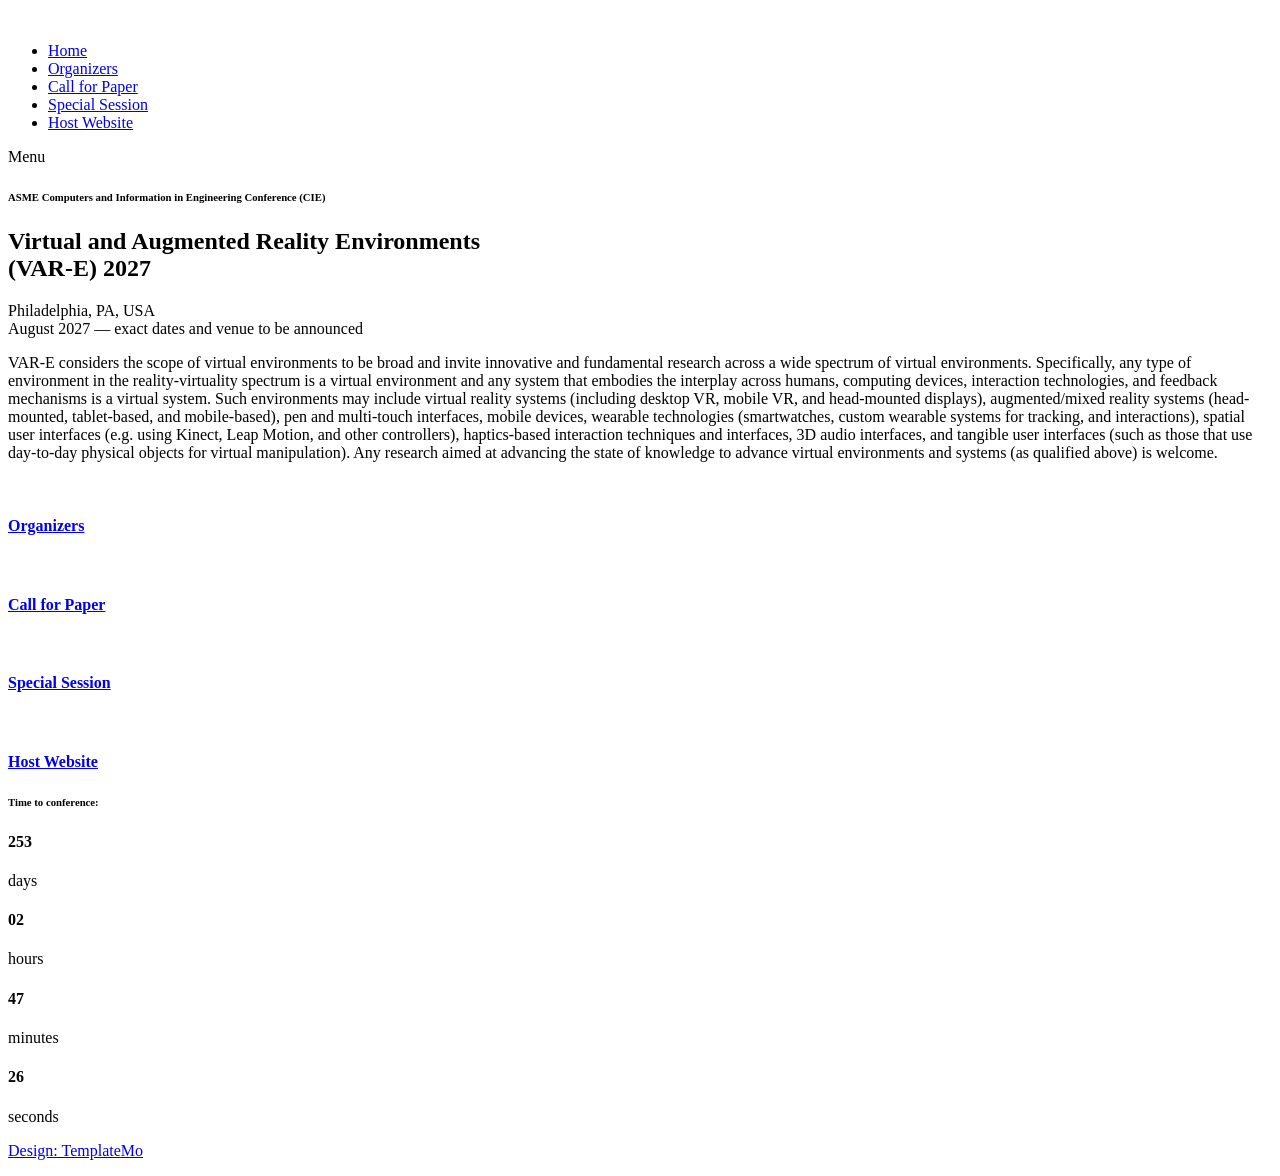
==== VARE/index.html @ aee2aaf0 "Update VAR-E site for IDETC-CIE 2027 Content - Roll the technical committee over to the 2027 roster:" ====
<!DOCTYPE html>
<html lang="en">

  <head>

    <meta charset="utf-8">
    <meta name="viewport" content="width=device-width, initial-scale=1, shrink-to-fit=no">
    <link href="https://fonts.googleapis.com/css2?family=Poppins:wght@100;200;300;400;500;600;700;800;900&display=swap" rel="stylesheet">
	<link rel="shortcut icon" type="image/x-icon" href="assets/images/favicon.svg" />

    <title>VAR-E 2027</title>

    <!-- Bootstrap core CSS -->
    <link href="vendor/bootstrap/css/bootstrap.min.css" rel="stylesheet">


    <!-- Additional CSS Files -->
    <link rel="stylesheet" href="assets/css/fontawesome.css">
    <link rel="stylesheet" href="assets/css/templatemo-lugx-gaming.css">
    <link rel="stylesheet" href="assets/css/owl.css">
    <link rel="stylesheet" href="assets/css/animate.css">
    <link rel="stylesheet"href="https://unpkg.com/swiper@7/swiper-bundle.min.css"/>

  </head>

<body>

  <!-- ***** Preloader Start ***** -->
  <div id="js-preloader" class="js-preloader">
    <div class="preloader-inner">
      <span class="dot"></span>
      <div class="dots">
        <span></span>
        <span></span>
        <span></span>
      </div>
    </div>
  </div>
  <!-- ***** Preloader End ***** -->

  <!-- ***** Header Area Start ***** -->
  <header class="header-area header-sticky">
    <div class="container">
        <div class="row">
            <div class="col-12">
                <nav class="main-nav">
                    <!-- ***** Logo Start ***** -->
                    <a href="index.html" class="logo">
                        <img src="assets/images/logo.png" alt="" style="width: 158px;">
                    </a>
                    <!-- ***** Logo End ***** -->
                    <!-- ***** Menu Start ***** -->
                    <ul class="nav">
                      <li><a href="index.html" class="active">Home</a></li>
                      <li><a href="organizer.html">Organizers</a></li>
                      <li><a href="cfp.html">Call for Paper</a></li>
                      <li><a href="special.html">Special Session</a></li>
                      <li><a href="https://event.asme.org/IDETC-CIE" target="_blank">Host Website</a></li>
                  </ul>   
                    <a class='menu-trigger'>
                        <span>Menu</span>
                    </a>
                    <!-- ***** Menu End ***** -->
                </nav>
            </div>
        </div>
    </div>
  </header>
  <!-- ***** Header Area End ***** -->

  <div class="main-banner">
    <div class="container">
      <div class="row">
        <div class="col-lg-12 align-self-center">
          <div class="caption header-text">
            <h6>ASME Computers and Information in Engineering Conference (CIE)</h6>
            <h2>Virtual and Augmented Reality Environments <br/> (VAR-E) 2027</h2>
			<p>Philadelphia, PA, USA<br/>
			August 2027 &mdash; exact dates and venue to be announced</p>
            <p>VAR-E considers the scope of virtual environments to be broad and invite innovative and fundamental research across a wide spectrum of virtual environments. Specifically, any type of environment in the reality-virtuality spectrum is a virtual environment and any system that embodies the interplay across humans, computing devices, interaction technologies, and feedback mechanisms is a virtual system. Such environments may include virtual reality systems (including desktop VR, mobile VR, and head-mounted displays), augmented/mixed reality systems (head-mounted, tablet-based, and mobile-based), pen and multi-touch interfaces, mobile devices, wearable technologies (smartwatches, custom wearable systems for tracking, and interactions), spatial user interfaces (e.g. using Kinect, Leap Motion, and other controllers), haptics-based interaction techniques and interfaces, 3D audio interfaces, and tangible user interfaces (such as those that use day-to-day physical objects for virtual manipulation). Any research aimed at advancing the state of knowledge to advance virtual environments and systems (as qualified above) is welcome.</p>
			
			
			
<!--			<p style="color:white;font-size:300%;">
			<span id="days">00</span> days :
			<span id="hours">00</span> hours : 
			<span id="minutes">00</span> minutes :
			<span id="seconds">00</span> seconds
			</p>
			
			<div class="container">
				<div class="row">
					<div class="col-lg-3 col-md-6">
					<h2 id="days">00</h2> days : 
					</div>
					<div class="col-lg-3 col-md-6">
					<h2 id="hours">00</h2> hours : 
					</div>
					<div class="col-lg-3 col-md-6">
					<h2 id="minutes">00</h2> minutes :
					</div>
					<div class="col-lg-3 col-md-6">
					<h2 id="seconds">00</h2> seconds
					</div>
				</div>
			</div> -->
          </div>
        </div>
      </div>
    </div>
  </div>
  
    <!-- Start Count Down Area
    <div class="count-down">
        <div class="container">
            <div class="row">
                <div class="col-12">
                    <div class="box-head">
                        <div class="box-content">
                            <div class="box">
                                <h1 id="days">00</h1>
                                <h2 id="daystxt">Days</h2>
                            </div>
                            <div class="box">
                                <h1 id="hours">00</h1>
                                <h2 id="hourstxt">Hours</h2>
                            </div>
                            <div class="box">
                                <h1 id="minutes">00</h1>
                                <h2 id="minutestxt">Minutes</h2>
                            </div>
                            <div class="box">
                                <h1 id="seconds">00</h1>
                                <h2 id="secondstxt">Secondes</h2>
                            </div>
                        </div>
                    </div>
                </div>
            </div>
        </div>
    </div>
    <!-- End Count Down Area -->

  <div class="features">
    <div class="container">
      <div class="row">
        <div class="col-lg-3 col-md-6">
          <a href="organizer.html">
            <div class="item">
              <div class="image">
                <img src="assets/images/featured-02.png" alt="" style="max-width: 44px;">
              </div>
              <h4>Organizers</h4>
            </div>
          </a>
        </div>
        <div class="col-lg-3 col-md-6">
          <a href="cfp.html">
            <div class="item">
              <div class="image">
                <img src="assets/images/featured-04.png" alt="" style="max-width: 44px;">
              </div>
              <h4>Call for Paper</h4>
            </div>
          </a>
        </div>
        <div class="col-lg-3 col-md-6">
          <a href="special.html">
            <div class="item">
              <div class="image">
                <img src="assets/images/special.png" alt="" style="max-width: 44px;">
              </div>
              <h4>Special Session</h4>
            </div>
          </a>
        </div>
		<div class="col-lg-3 col-md-6">
          <a href="https://event.asme.org/IDETC-CIE" target="_blank">
            <div class="item">
              <div class="image">
                <img src="assets/images/IDETC-logo.png" alt="">
              </div>
              <h4>Host Website</h4>
            </div>
          </a>
        </div>
      </div>
    </div>
  </div>
  
  
  
	<div class="section most-played">
		<div class="container">
		  <div class="row">
			<div class="col-lg-6">
			  <div class="section-heading">
				<h6>Time to conference:</h6>
			  </div>
			</div>
			<!--<div class="col-lg-6">
			  <div class="main-button">
				<a href="https://idetc.secure-platform.com/" target=new>Submit Now</a>
			  </div>
			</div>-->
		</div>
		<div class="row">
			<div class="col-lg-2 col-md-6 col-sm-6">
			  <div class="item">
				<div class="down-content">
					<h4 id="days">00</h4>
					<a>days</a>
				</div>
			  </div>
			</div>
			<div class="col-lg-2 col-md-6 col-sm-6">
			  <div class="item">
				<div class="down-content">
					<h4 id="hours">00</h4>
					<a>hours</a>
				</div>
			  </div>
			</div>
			<div class="col-lg-2 col-md-6 col-sm-6">
			  <div class="item">
				<div class="down-content">
					<h4 id="minutes">00</h4>
					<a>minutes</a>
				</div>
			  </div>
			</div>
			<div class="col-lg-2 col-md-6 col-sm-6">
			  <div class="item">
				<div class="down-content">
					<h4 id="seconds">00</h4>
					<a>seconds</a>
				</div>
			  </div>
			</div>
		  </div>
		</div>
	</div>
  
  
  
  
  
  <footer>
    <div class="container">
      <div class="col-lg-12">
        <p><a rel="nofollow" href="https://templatemo.com" target="_blank">Design: TemplateMo</a></p>
      </div>
    </div>
  </footer>

  <!-- Scripts -->
  <!-- Bootstrap core JavaScript -->
  <script src="vendor/jquery/jquery.min.js"></script>
  <script src="vendor/bootstrap/js/bootstrap.min.js"></script>
  <script src="assets/js/isotope.min.js"></script>
  <script src="assets/js/owl-carousel.js"></script>
  <script src="assets/js/counter.js"></script>
  <script src="assets/js/custom.js"></script>
  
  <script>
        // Placeholder: update once ASME announces the IDETC-CIE 2027 dates.
        // The countdown markup above is currently commented out, so this value
        // is not displayed - but it must be corrected before re-enabling it.
        const finaleDate = new Date("August 16, 2027 09:00:00").getTime();

        const timer = () => {
            const now = new Date().getTime();
            let diff = finaleDate - now;
            if (diff < 0) {
                document.querySelector('.alert').style.display = 'block';
                document.querySelector('.container').style.display = 'none';
            }

            let days = Math.floor(diff / (1000 * 60 * 60 * 24));
            let hours = Math.floor(diff % (1000 * 60 * 60 * 24) / (1000 * 60 * 60));
            let minutes = Math.floor(diff % (1000 * 60 * 60) / (1000 * 60));
            let seconds = Math.floor(diff % (1000 * 60) / 1000);

            days <= 99 ? days = `0${days}` : days;
            days <= 9 ? days = `00${days}` : days;
            hours <= 9 ? hours = `0${hours}` : hours;
            minutes <= 9 ? minutes = `0${minutes}` : minutes;
            seconds <= 9 ? seconds = `0${seconds}` : seconds;

            document.querySelector('#days').textContent = days;
            document.querySelector('#hours').textContent = hours;
            document.querySelector('#minutes').textContent = minutes;
            document.querySelector('#seconds').textContent = seconds;

        }
        timer();
        setInterval(timer, 1000);
    </script>

  </body>
</html>
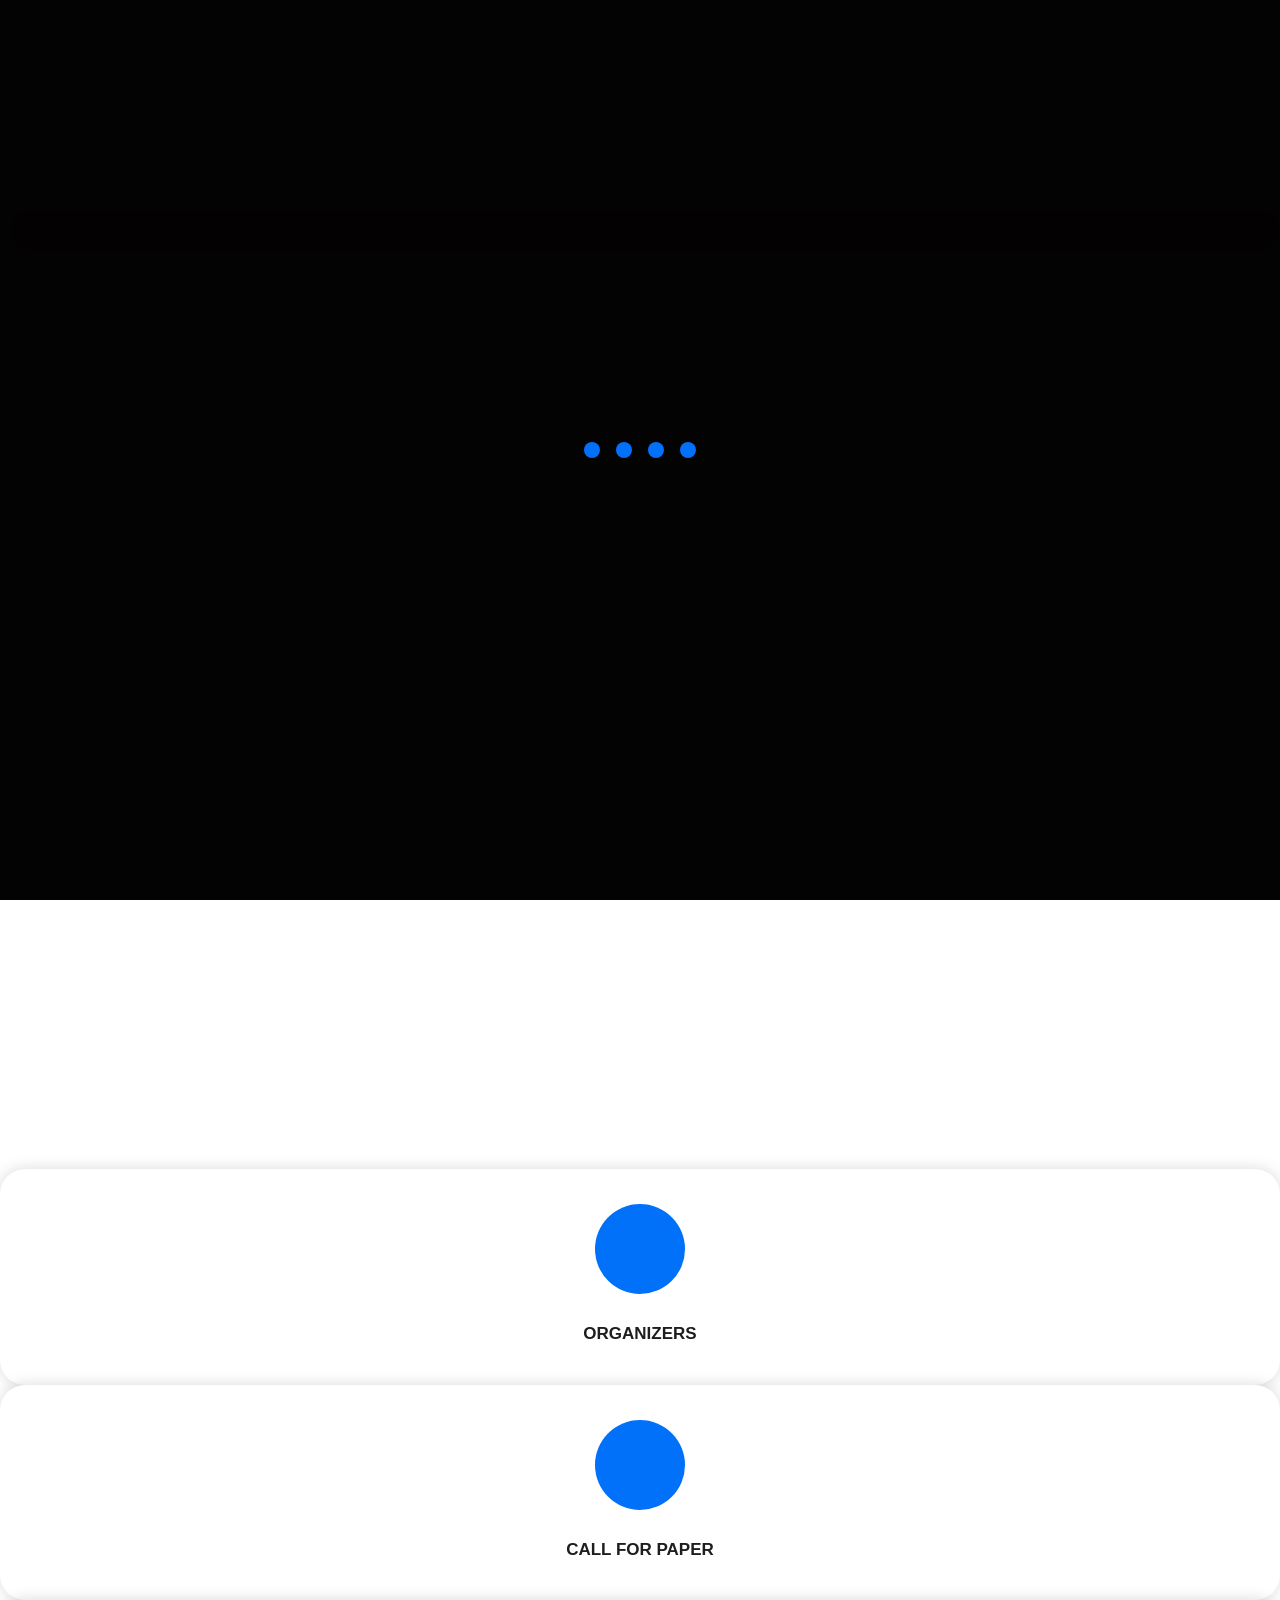
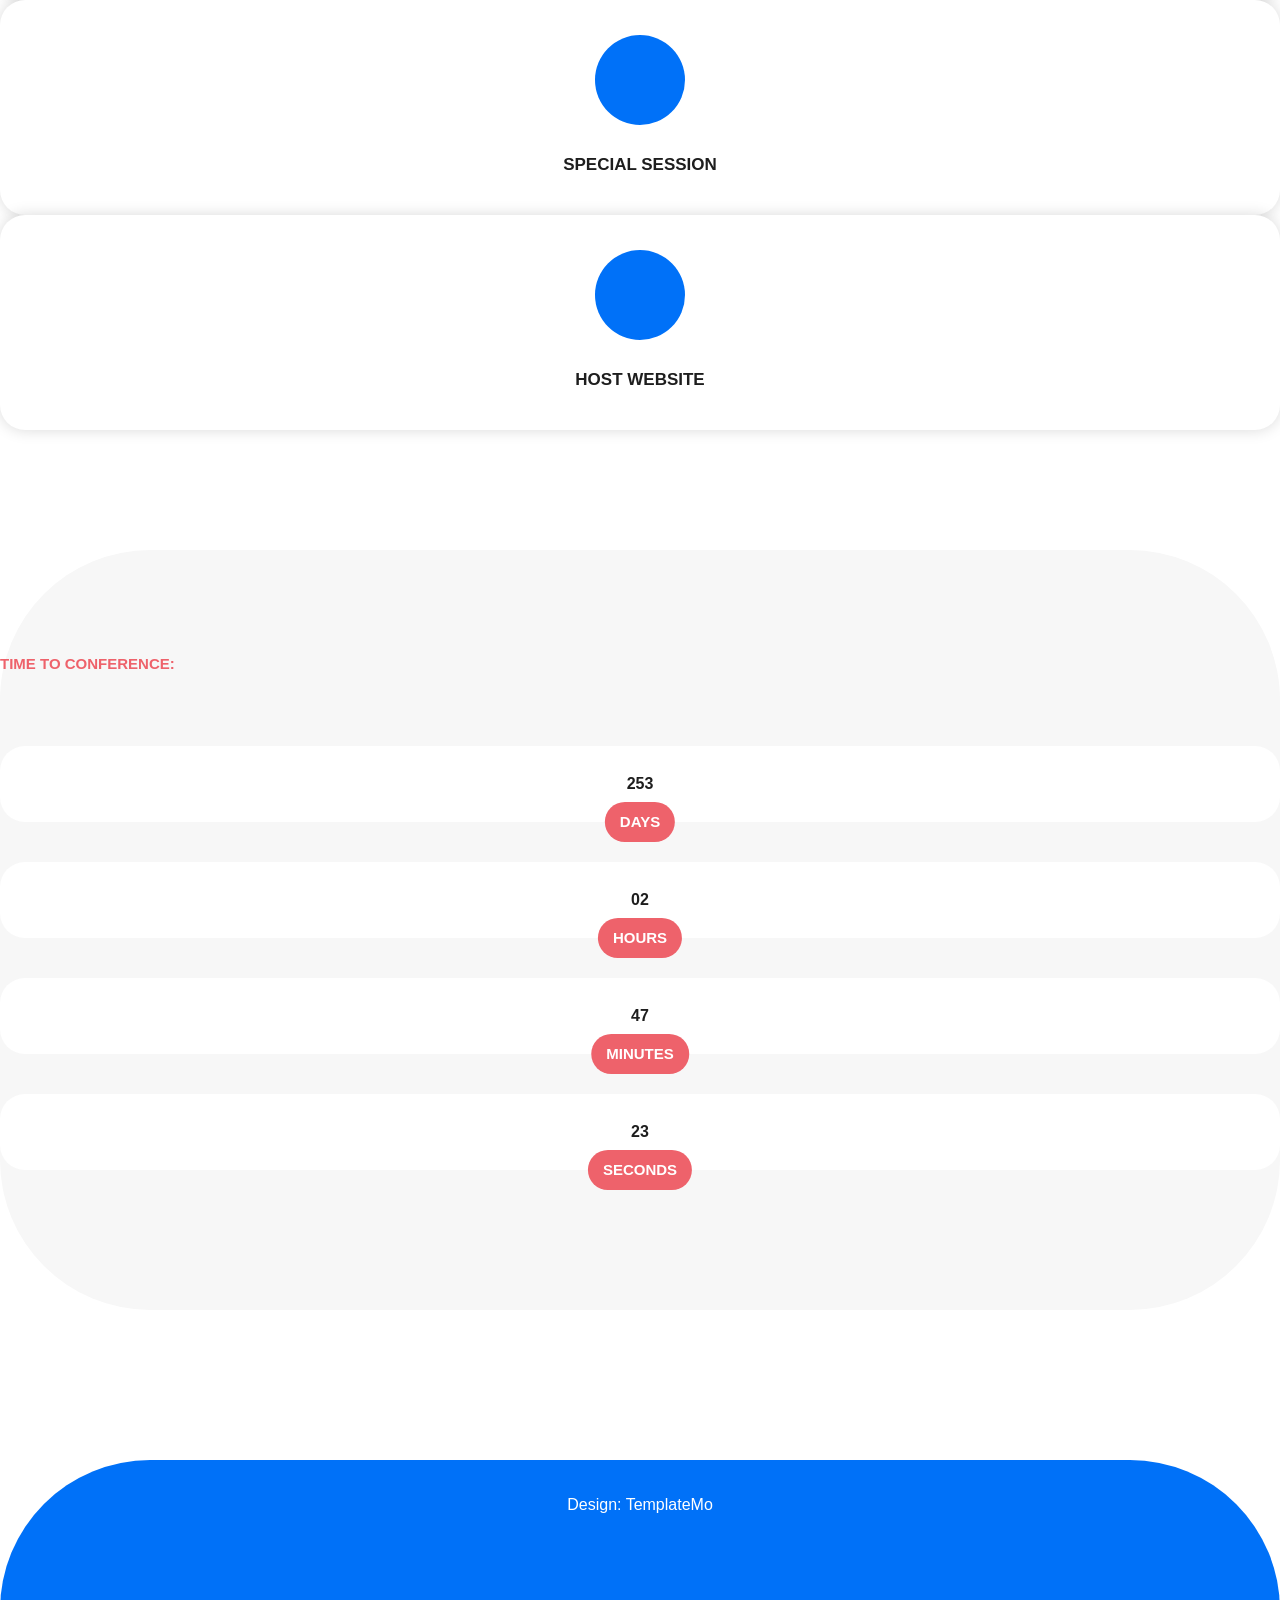
==== commit d919ddde: "Show contact details on the organizers page and improve page typography Organizers - Each committee " ====
--- a/VARE/index.html
+++ b/VARE/index.html
@@ -74,7 +74,7 @@
         <div class="col-lg-12 align-self-center">
           <div class="caption header-text">
             <h6>ASME Computers and Information in Engineering Conference (CIE)</h6>
-            <h2>Virtual and Augmented Reality Environments <br/> (VAR-E) 2027</h2>
+            <h1>Virtual and Augmented Reality Environments <br/> (VAR-E) 2027</h1>
 			<p>Philadelphia, PA, USA<br/>
 			August 2027 &mdash; exact dates and venue to be announced</p>
             <p>VAR-E considers the scope of virtual environments to be broad and invite innovative and fundamental research across a wide spectrum of virtual environments. Specifically, any type of environment in the reality-virtuality spectrum is a virtual environment and any system that embodies the interplay across humans, computing devices, interaction technologies, and feedback mechanisms is a virtual system. Such environments may include virtual reality systems (including desktop VR, mobile VR, and head-mounted displays), augmented/mixed reality systems (head-mounted, tablet-based, and mobile-based), pen and multi-touch interfaces, mobile devices, wearable technologies (smartwatches, custom wearable systems for tracking, and interactions), spatial user interfaces (e.g. using Kinect, Leap Motion, and other controllers), haptics-based interaction techniques and interfaces, 3D audio interfaces, and tangible user interfaces (such as those that use day-to-day physical objects for virtual manipulation). Any research aimed at advancing the state of knowledge to advance virtual environments and systems (as qualified above) is welcome.</p>
--- a/VARE/assets/css/templatemo-lugx-gaming.css
+++ b/VARE/assets/css/templatemo-lugx-gaming.css
@@ -0,0 +1,1879 @@
+/*
+
+TemplateMo 589 lugx gaming
+
+https://templatemo.com/tm-589-lugx-gaming
+
+*/
+
+/* ---------------------------------------------
+Table of contents
+------------------------------------------------
+01. font & reset css
+02. reset
+03. global styles
+04. header
+05. banner
+06. features
+07. testimonials
+08. contact
+09. footer
+
+--------------------------------------------- */
+/* 
+---------------------------------------------
+font & reset css
+--------------------------------------------- 
+*/
+@import url("https://fonts.googleapis.com/css2?family=Poppins:wght@100;200;300;400;500;600;700;800;900");
+/* 
+---------------------------------------------
+reset
+--------------------------------------------- 
+*/
+html, body, div, span, applet, object, iframe, h1, h2, h3, h4, h5, h6, p, blockquote, div
+pre, a, abbr, acronym, address, big, cite, code, del, dfn, em, font, img, ins, kbd, q,
+s, samp, small, strike, strong, sub, sup, tt, var, b, u, i, center, dl, dt, dd, ol, ul, li,
+figure, header, nav, section, article, aside, footer, figcaption {
+  margin: 0;
+  padding: 0;
+  border: 0;
+  outline: 0;
+}
+
+.clearfix:after {
+  content: ".";
+  display: block;
+  clear: both;
+  visibility: hidden;
+  line-height: 0;
+  height: 0;
+}
+
+.clearfix {
+  display: inline-block;
+}
+
+html[xmlns] .clearfix {
+  display: block;
+}
+
+* html .clearfix {
+  height: 1%;
+}
+
+ul, li {
+  padding: 0;
+  margin: 0;
+  list-style: none;
+}
+
+header, nav, section, article, aside, footer, hgroup {
+  display: block;
+}
+
+* {
+  box-sizing: border-box;
+}
+
+html, body {
+  font-family: 'Poppins', sans-serif;
+  -ms-text-size-adjust: 100%;
+  -webkit-font-smoothing: antialiased;
+  -moz-osx-font-smoothing: grayscale;
+}
+
+a {
+  text-decoration: none !important;
+}
+
+h1, h2, h3, h4, h5, h6 {
+  color: #1e1e1e;
+  margin-top: 0px;
+  margin-bottom: 0px;
+  font-weight: 700;
+  padding-bottom: 0.3em;
+  padding-top: 0.3em;
+}
+
+ul {
+  margin-bottom: 0px;
+}
+
+p {
+  font-size: 14px;
+  line-height: 28px;
+  color: #4a4a4a;
+}
+
+img {
+  width: 100%;
+  overflow: hidden;
+}
+
+/* 
+---------------------------------------------
+Global Styles
+--------------------------------------------- 
+*/
+html,
+body {
+  font-family: 'Poppins', sans-serif;
+}
+
+::selection {
+  background: #0071f8;
+  color: #fff;
+}
+
+::-moz-selection {
+  background: #0071f8;
+  color: #fff;
+}
+
+.section {
+  margin-top: 120px;
+}
+
+.section-heading {
+  margin-bottom: 70px;
+}
+
+.section-heading h2 {
+  color: #ee626b;
+  font-size: 36px;
+  font-weight: 700;
+  text-transform: capitalize;
+  margin-top: 20px;
+  line-height: 44px;
+}
+
+.section-heading h2 em {
+  font-style: normal;
+  color: #0071f8;
+}
+
+.section-heading h6 {
+  color: #ee626b;
+  font-size: 15px;
+  text-transform: uppercase;
+  font-weight: 700;
+}
+
+.main-button a {
+  display: inline-block;
+  background-color: #ee626b;
+  text-transform: uppercase;
+  color: #fff;
+  font-size: 14px;
+  font-weight: 600;
+  height: 50px;
+  line-height: 50px;
+  padding: 0px 30px;
+  border-radius: 25px;
+  transition: all .3s;
+}
+
+.main-button a:hover {
+  background-color: #0071f8;
+  color: #fff;
+}
+
+/* 
+---------------------------------------------
+Pre-loader Style
+--------------------------------------------- 
+*/
+
+.js-preloader {
+  position: fixed;
+  top: 0;
+  left: 0;
+  right: 0;
+  bottom: 0;
+  background-color: rgba(0,0,0,0.99);
+  display: -webkit-box;
+  display: flex;
+  -webkit-box-align: center;
+  align-items: center;
+  -webkit-box-pack: center;
+  justify-content: center;
+  opacity: 1;
+  visibility: visible;
+  z-index: 9999;
+  -webkit-transition: opacity 0.25s ease;
+  transition: opacity 0.25s ease;
+}
+
+.js-preloader.loaded {
+  opacity: 0;
+  visibility: hidden;
+  pointer-events: none;
+}
+
+@-webkit-keyframes dot {
+  50% {
+      -webkit-transform: translateX(96px);
+      transform: translateX(96px);
+  }
+}
+
+@keyframes dot {
+  50% {
+      -webkit-transform: translateX(96px);
+      transform: translateX(96px);
+  }
+}
+
+@-webkit-keyframes dots {
+  50% {
+      -webkit-transform: translateX(-31px);
+      transform: translateX(-31px);
+  }
+}
+
+@keyframes dots {
+  50% {
+      -webkit-transform: translateX(-31px);
+      transform: translateX(-31px);
+  }
+}
+
+.preloader-inner {
+  position: relative;
+  width: 142px;
+  height: 40px;
+  background: transparent;
+}
+
+.preloader-inner .dot {
+  position: absolute;
+  width: 16px;
+  height: 16px;
+  top: 12px;
+  left: 15px;
+  background: #0071f8;
+  border-radius: 50%;
+  -webkit-transform: translateX(0);
+  transform: translateX(0);
+  -webkit-animation: dot 2.8s infinite;
+  animation: dot 2.8s infinite;
+}
+
+.preloader-inner .dots {
+  -webkit-transform: translateX(0);
+  transform: translateX(0);
+  margin-top: 12px;
+  margin-left: 31px;
+  -webkit-animation: dots 2.8s infinite;
+  animation: dots 2.8s infinite;
+}
+
+.preloader-inner .dots span {
+  display: block;
+  float: left;
+  width: 16px;
+  height: 16px;
+  margin-left: 16px;
+  background: #0071f8;
+  border-radius: 50%;
+}
+
+
+
+/* 
+---------------------------------------------
+Header Style
+--------------------------------------------- 
+*/
+
+.background-header {
+  background-color: #0071f8 !important;
+  border-radius: 0px 0px 25px 25px;
+  height: 80px!important;
+  position: fixed!important;
+  top: 0!important;
+  left: 0;
+  right: 0;
+  box-shadow: 0px 0px 10px rgba(0,0,0,0.15)!important;
+  -webkit-transition: all .5s ease 0s;
+  -moz-transition: all .5s ease 0s;
+  -o-transition: all .5s ease 0s;
+  transition: all .5s ease 0s;
+}
+
+.background-header .logo img {
+  max-width: 110px;
+}
+
+.header-area {
+  position: absolute;
+  background-color: transparent;
+  top: 40px;
+  left: 0;
+  right: 0;
+  z-index: 100;
+  -webkit-transition: all .5s ease 0s;
+  -moz-transition: all .5s ease 0s;
+  -o-transition: all .5s ease 0s;
+  transition: all .5s ease 0s;
+}
+
+.header-area .main-nav {
+  background: transparent;
+  display: flex;
+}
+
+.header-area .main-nav .logo {
+  -webkit-transition: all 0.3s ease 0s;
+  -moz-transition: all 0.3s ease 0s;
+  -o-transition: all 0.3s ease 0s;
+  transition: all 0.3s ease 0s;
+  display: inline-block;
+}
+
+.header-area .main-nav .logo h1 {
+  font-size: 36px;
+  text-transform: uppercase;
+  color: #fff;
+  font-weight: 600;
+  margin-right: 30px;
+  padding-right: 30px;
+  border-right: 1px solid rgba(250, 250, 250, 0.3);
+}
+
+.background-header .main-nav .logo{
+  margin-top: 18px;
+}
+
+.header-area .main-nav ul.nav {
+  border-radius: 0px 0px 25px 25px;
+  flex-basis: 100%;
+  margin-top: 10px;
+  justify-content: right;
+  -webkit-transition: all 0.3s ease 0s;
+  -moz-transition: all 0.3s ease 0s;
+  -o-transition: all 0.3s ease 0s;
+  transition: all 0.3s ease 0s;
+  position: relative;
+  z-index: 999;
+}
+
+.header-area .main-nav .nav li:last-child {
+  padding-right: 0px;
+}
+
+.header-area .main-nav .nav li {
+  padding-left: 10px;
+  padding-right: 10px;
+  height: 40px;
+  line-height: 40px;
+}
+
+.header-area .main-nav .nav li a {
+  display: block;
+  padding-left: 20px;
+  padding-right: 20px;
+  border-radius: 20px;
+  font-weight: 300;
+  font-size: 15px;
+  height: 40px;
+  line-height: 40px;
+  text-transform: capitalize;
+  color: #fff;
+  -webkit-transition: all 0.4s ease 0s;
+  -moz-transition: all 0.4s ease 0s;
+  -o-transition: all 0.4s ease 0s;
+  transition: all 0.4s ease 0s;
+  border: transparent;
+  letter-spacing: .25px;
+}
+
+.header-area .main-nav .nav li:last-child a {
+  background-color: #ee626b;
+  text-transform: uppercase;
+  font-weight: 500;
+}
+
+.header-area .main-nav .nav li:last-child:hover a {
+  background-color: #ee626b;
+}
+
+.header-area .main-nav .nav li:hover a {
+  background-color: rgba(255, 255, 255, 0.10);
+}
+
+.header-area .main-nav .nav li a.active {
+  color: #fff;
+  background-color: rgba(255, 255, 255, 0.10);
+}
+
+.background-header .main-nav .nav li a.active {
+  color: #fff;
+  background-color: rgba(255, 255, 255, 0.10);
+}
+
+.header-area .main-nav .menu-trigger {
+  cursor: pointer;
+  position: absolute;
+  top: 33px;
+  width: 32px;
+  height: 40px;
+  text-indent: -9999em;
+  z-index: 99;
+  right: 20px;
+  display: none;
+}
+
+.background-header .main-nav .menu-trigger {
+  top: 22px;
+}
+
+.background-header .main-nav ul.nav {
+  margin-top: 20px;
+}
+
+.header-area .main-nav .menu-trigger span,
+.header-area .main-nav .menu-trigger span:before,
+.header-area .main-nav .menu-trigger span:after {
+  -moz-transition: all 0.4s;
+  -o-transition: all 0.4s;
+  -webkit-transition: all 0.4s;
+  transition: all 0.4s;
+  background-color: #fff;
+  display: block;
+  position: absolute;
+  width: 30px;
+  height: 2px;
+  left: 0;
+}
+
+.header-area .main-nav .menu-trigger span:before,
+.header-area .main-nav .menu-trigger span:after {
+  -moz-transition: all 0.4s;
+  -o-transition: all 0.4s;
+  -webkit-transition: all 0.4s;
+  transition: all 0.4s;
+  background-color: #fff;
+  display: block;
+  position: absolute;
+  width: 30px;
+  height: 2px;
+  left: 0;
+  width: 75%;
+}
+
+.header-area .main-nav .menu-trigger span:before,
+.header-area .main-nav .menu-trigger span:after {
+  content: "";
+}
+
+.header-area .main-nav .menu-trigger span {
+  top: 16px;
+}
+
+.header-area .main-nav .menu-trigger span:before {
+  -moz-transform-origin: 33% 100%;
+  -ms-transform-origin: 33% 100%;
+  -webkit-transform-origin: 33% 100%;
+  transform-origin: 33% 100%;
+  top: -10px;
+  z-index: 10;
+}
+
+.header-area .main-nav .menu-trigger span:after {
+  -moz-transform-origin: 33% 0;
+  -ms-transform-origin: 33% 0;
+  -webkit-transform-origin: 33% 0;
+  transform-origin: 33% 0;
+  top: 10px;
+}
+
+.header-area .main-nav .menu-trigger.active span,
+.header-area .main-nav .menu-trigger.active span:before,
+.header-area .main-nav .menu-trigger.active span:after {
+  background-color: transparent;
+  width: 100%;
+}
+
+.header-area .main-nav .menu-trigger.active span:before {
+  -moz-transform: translateY(6px) translateX(1px) rotate(45deg);
+  -ms-transform: translateY(6px) translateX(1px) rotate(45deg);
+  -webkit-transform: translateY(6px) translateX(1px) rotate(45deg);
+  transform: translateY(6px) translateX(1px) rotate(45deg);
+  background-color: #fff;
+}
+
+.background-header .main-nav .menu-trigger.active span:before {
+  background-color: #fff;
+}
+
+.header-area .main-nav .menu-trigger.active span:after {
+  -moz-transform: translateY(-6px) translateX(1px) rotate(-45deg);
+  -ms-transform: translateY(-6px) translateX(1px) rotate(-45deg);
+  -webkit-transform: translateY(-6px) translateX(1px) rotate(-45deg);
+  transform: translateY(-6px) translateX(1px) rotate(-45deg);
+  background-color: #fff;
+}
+
+.background-header .main-nav .menu-trigger.active span:after {
+  background-color: #fff;
+}
+
+.header-area.header-sticky .nav li a.active {
+  color: #fff;
+}
+
+.visible{
+  display:inline !important;
+}
+
+@media (max-width: 1200px) {
+  .header-area .main-nav .nav li {
+    padding-left: 5px;
+    padding-right: 5px;
+  }
+
+}
+
+@media (max-width: 767px) {
+  .background-header .main-nav {
+    box-shadow: 0px 0px 15px rgba(0, 0, 0, 0.15);
+    border-radius: 0px 0px 25px 25px;
+    width: 100%;
+  }
+  .background-header .main-nav .nav,
+  .header-area .main-nav .nav {
+    background-color: #fff;
+  }
+  .background-header .main-nav .nav li a,
+  .header-area .main-nav .nav li a {
+    line-height: 50px;
+    height: 50px;
+    font-weight: 400;
+    color: #1e1e1e;
+    background-color: #fff;
+     border-radius: 0px 0px 25px 25px;
+  }
+  .background-header .main-nav .nav li,
+  .header-area .main-nav .nav li {
+    border-top: 1px solid #ddd;
+    background-color: #f1f0fe;
+    height: 50px;
+    border-radius: 0px 0px 25px 25px;
+  }
+  .background-header .main-nav .nav li:last-child,
+  .header-area .main-nav .nav li:last-child {
+    border-radius: 0px 0px 25px 25px;
+  }
+  .header-area .main-nav .nav {
+    height: auto;
+    flex-basis: 100%;
+  }
+  .header-area .main-nav .logo {
+    position: absolute;
+    left: 30px;
+    top: 0px;
+  }
+  .background-header .main-nav .logo {
+    top: 0px;
+  }
+  .background-header .main-nav .border-button {
+    top: 0px !important;
+  }
+  .header-area .main-nav .border-button {
+    position: absolute;
+    top: 15px;
+    right: 70px;
+  }
+  .header-area.header-sticky .nav li a:hover,
+  .header-area.header-sticky .nav li a.active {
+    color: #ee626b!important;
+    opacity: 1;
+  }
+  .header-area.header-sticky .nav li.search-icon a {
+    width: 100%;
+  }
+  .header-area .nav li:last-child a {
+    background-color: transparent !important;
+    font-weight: 300 !important;
+    text-transform: capitalize !important;
+  }
+  .header-area {
+    background-color: transparent;
+    padding: 0px 15px;
+    height: 80px;
+    box-shadow: none;
+    text-align: center;
+  }
+  .header-area .container {
+    padding: 0px;
+  }
+  .header-area .logo {
+    margin-left: 0px;
+    margin-top: 30px;
+  }
+  .header-area .menu-trigger {
+    display: block !important;
+  }
+  .header-area .main-nav {
+    overflow: hidden;
+  }
+  .header-area .main-nav .nav {
+    float: none;
+    width: 100%;
+    display: none;
+    -webkit-transition: all 0s ease 0s;
+    -moz-transition: all 0s ease 0s;
+    -o-transition: all 0s ease 0s;
+    transition: all 0s ease 0s;
+    margin-left: 0px;
+  }
+  .header-area .main-nav .nav li:first-child {
+    border-top: 1px solid #eee;
+  }
+  .header-area.header-sticky .nav {
+    margin-top: 100px !important;
+  }
+  .background-header.header-sticky .nav {
+    margin-top: 80px !important;
+  }
+  .header-area .main-nav .nav li {
+    width: 100%;
+    background: #fff;
+    padding-left: 0px !important;
+    padding-right: 0px !important;
+  }
+  
+}
+
+/* 
+---------------------------------------------
+Banner Style
+--------------------------------------------- 
+*/
+
+.main-banner {
+  background-image: url(../images/banner-bg.jpg);
+  border-radius: 0px 0px 150px 150px;
+  background-position: center bottom;
+  background-repeat: no-repeat;
+  background-size: cover;
+  padding: 225px 0px;
+}
+
+.main-banner .caption h6 {
+  font-size: 20px;
+  text-transform: uppercase;
+  color: #fff;
+  font-weight: 500;
+  letter-spacing: 0.5px;
+}
+
+.main-banner .caption h2,
+.main-banner .caption h1 {
+  font-size: 48px;
+  color: #fff;
+  margin-top: 20px;
+  position: relative;
+  padding-bottom: 5px;
+  margin-bottom: 40px;
+}
+
+.main-banner .caption h2:after,
+.main-banner .caption h1:after {
+  position: absolute;
+  background-image: url(../images/caption-dec.png);
+  width: 202px;
+  height: 12px;
+  content: '';
+  left: 125px;
+  bottom: 0;
+}
+
+.main-banner .caption p {
+  color: #fff;
+  margin-bottom: 70px;
+}
+
+.main-banner .caption form {
+  position: relative;
+  max-width: 450px;
+}
+
+.main-banner .caption form input {
+  max-width: 450px;
+  width: 100%;
+  height: 50px;
+  outline: none;
+  border-radius: 25px;
+  background-color: #fff;
+  border: none;
+  padding: 0px 25px;
+  font-size: 14px;
+  color: #7a7a7a;
+}
+
+.main-banner .caption form button {
+  display: inline-block;
+  height: 50px;
+  line-height: 50px;
+  background-color: #ee626b;
+  color: #fff;
+  font-size: 15px;
+  text-transform: uppercase;
+  font-weight: 500;
+  padding: 0px 25px;
+  border: none;
+  border-radius: 25px;
+  position: absolute;
+  right: 0;
+  top: 0;
+  transition: all .3s;
+}
+
+.main-banner .caption form button:hover {
+  background-color: #0071f8;
+}
+
+.main-banner .right-image {
+  position: relative;
+}
+
+.main-banner .right-image img {
+  border-radius: 25px;
+}
+
+.main-banner .right-image span.price {
+  position: absolute;
+  right: 20px;
+  top: 20px;
+  border-radius: 25px;
+  background-color: #008af8;
+  font-size: 22px;
+  text-transform: uppercase;
+  font-weight: 700;
+  color: #fff;
+  padding: 4px 15px;
+}
+
+.main-banner .right-image span.offer {
+  position: absolute;
+  left: -25px;
+  bottom: -25px;
+  border-radius: 50%;
+  background-color: #ee626b;
+  font-size: 28px;
+  text-transform: uppercase;
+  font-weight: 700;
+  color: #fff;
+  display: inline-block;
+  width: 100px;
+  height: 100px;
+  text-align: center;
+  line-height: 100px;
+}
+
+
+
+/* 
+---------------------------------------------
+Services Style
+--------------------------------------------- 
+*/
+
+.features {
+  margin-top: -80px;
+}
+
+.features .item {
+  padding: 35px;
+  box-shadow: 0px 0px 15px rgba(0, 0, 0, 0.15);
+  border-radius: 25px;
+  background-color: #fff;
+  text-align: center;
+}
+
+.features .item h4 {
+  font-size: 17px;
+  margin-top: 25px;
+  text-transform: uppercase;
+}
+
+.features .item .image {
+  width: 90px;
+  height: 90px;
+  display: inline-block;
+  text-align: center;
+  line-height: 90px;
+  background-color: #0071f8;
+  border-radius: 50%;
+  transition: all .3s;
+}
+
+.features .item:hover .image {
+  background-color: #ee626b;
+}
+
+
+
+/* 
+---------------------------------------------
+Trending Style
+--------------------------------------------- 
+*/
+
+.trending .main-button {
+  margin-top: 32px;
+  text-align: right;
+}
+
+.trending .item  {
+  background-color: #eeeeee;
+  position: relative;
+  overflow: hidden;
+  border-radius: 25px;
+  margin-bottom: 30px;
+}
+
+.trending .item .thumb {
+  position: relative;
+  border-radius: 25px;
+  overflow: hidden;
+}
+
+.trending .item span.price em {
+  font-style: normal;
+  font-weight: 400;
+  font-size: 14px;
+  text-decoration: line-through;
+  display: block;
+}
+
+.trending .item span.price {
+  text-align: right;
+  position: absolute;
+  right: 20px;
+  top: 20px;
+  border-radius: 10px;
+  background-color: #008af8;
+  font-size: 17px;
+  text-transform: uppercase;
+  font-weight: 600;
+  color: #fff;
+  padding: 8px 15px 6px 15px;
+}
+
+.trending .item .down-content {
+  padding: 25px;
+}
+
+.trending .item .down-content span.category {
+  font-size: 14px;
+  color: #7a7a7a;
+  margin-bottom: 5px;
+  display: inline-block;
+}
+
+.trending .item .down-content h4 {
+  font-size: 17px;
+  font-weight: 600;
+  transition: all .3s;
+}
+
+.trending .item .down-content a {
+  position: absolute;
+  display: inline-block;
+  text-align: center;
+  line-height: 44px;
+  width: 44px;
+  height: 44px;
+  background-color: #ee626b;
+  color: #fff;
+  border-radius: 50%;
+  right: 25px;
+  bottom: 25px;
+  transition: all .3s;
+}
+
+/* Committee cards carry two links - a profile page and an e-mail address.
+   Group them so they sit side by side instead of stacking on the same
+   absolutely positioned corner. */
+.trending .item .down-content .links {
+  position: absolute;
+  right: 25px;
+  bottom: 25px;
+  display: flex;
+  gap: 8px;
+}
+
+.trending .item .down-content .links a {
+  position: static;
+}
+
+/* Organizer cards carry an affiliation, a session track and a visible e-mail
+   address, so their content flows in normal order rather than relying on the
+   floating corner button the other card types use. */
+.trending .item.person .down-content {
+  display: flex;
+  flex-direction: column;
+  align-items: flex-start;
+  gap: 8px;
+}
+
+.trending .item.person .down-content h4 {
+  margin: 0;
+  font-size: 19px;
+}
+
+.trending .item.person .down-content .affiliation {
+  margin: 0;
+  font-size: 14px;
+  line-height: 1.45;
+  color: #4a4a4a;
+}
+
+.trending .item.person .down-content .track {
+  margin: 0;
+  font-size: 15px;
+  line-height: 1.45;
+  color: #1e1e1e;
+}
+
+.trending .item.person .down-content .track span {
+  display: block;
+  margin-bottom: 2px;
+  font-size: 12px;
+  font-weight: 600;
+  letter-spacing: .06em;
+  text-transform: uppercase;
+  color: #7a7a7a;
+}
+
+/* Undo the circular-button styling for the e-mail, which is a text link. */
+.trending .item.person .down-content .email,
+.trending .item.person:hover .down-content .email {
+  position: static;
+  width: auto;
+  height: auto;
+  line-height: 1.45;
+  padding: 0;
+  border-radius: 4px;
+  background-color: transparent;
+  color: #0071f8;
+  font-size: 14px;
+  text-align: left;
+  text-decoration: underline;
+  overflow-wrap: anywhere;
+}
+
+.trending .item.person .down-content .email:hover {
+  color: #ee626b;
+}
+
+.trending .item.person .down-content .links {
+  position: static;
+  right: auto;
+  bottom: auto;
+  margin-top: 2px;
+}
+
+/* The reset at the top of this file clears outlines globally, which leaves
+   keyboard users with no focus indicator. Restore one for links and buttons. */
+a:focus-visible,
+button:focus-visible {
+  outline: 3px solid #0071f8;
+  outline-offset: 2px;
+  border-radius: 4px;
+}
+
+.trending .item .down-content .links a:focus-visible {
+  outline-color: #1e1e1e;
+}
+
+.trending .item:hover .down-content h4 {
+  color: #0071f8;
+}
+
+.trending .item:hover .down-content a {
+  background-color: #0071f8;
+}
+
+
+/* 
+---------------------------------------------
+Most Played Style
+--------------------------------------------- 
+*/
+
+.most-played {
+  background-color: #f7f7f7;
+  padding: 100px 0px;
+  border-radius: 150px;
+}
+
+.most-played .main-button {
+  margin-top: 32px;
+  text-align: right;
+}
+
+.most-played .item  {
+  background-color: #fff;
+  position: relative;
+  border-radius: 25px;
+  text-align: center;
+  margin-bottom: 40px;
+}
+
+.most-played .item .thumb {
+  position: relative;
+  border-radius: 25px;
+  overflow: hidden;
+}
+
+.most-played .item .down-content {
+  padding: 20px 15px 40px 15px;
+}
+
+.most-played .item .down-content span.category {
+  font-size: 14px;
+  color: #7a7a7a;
+  margin-bottom: 5px;
+  display: inline-block;
+}
+
+.most-played .item .down-content h4 {
+  font-size: 17px;
+  font-weight: 600;
+  transition: all .3s;
+}
+
+.most-played .item .down-content a {
+  position: absolute;
+  display: inline-block;
+  text-align: center;
+  line-height: 40px;
+  height: 40px;
+  padding: 0px 15px;
+  background-color: #ee626b;
+  color: #fff;
+  border-radius: 20px;
+  font-size: 15px;
+  text-transform: uppercase;
+  font-weight: 600;
+  left: 50%;
+  transform: translateX(-50%);
+  bottom: -20px;
+  transition: all .3s;
+}
+
+.most-played .item:hover .down-content h4 {
+  color: #0071f8;
+}
+
+.most-played .item:hover .down-content a {
+  background-color: #0071f8;
+}
+
+
+/* 
+---------------------------------------------
+Categories Style
+--------------------------------------------- 
+*/
+
+.categories .main-button {
+  margin-top: 30px;
+}
+
+.categories .item  {
+  background-color: #0071f8;
+  position: relative;
+  border-radius: 25px;
+  text-align: center;
+  margin-bottom: 30px;
+}
+
+.categories .item .thumb {
+  position: relative;
+  border-radius: 25px;
+  overflow: hidden;
+}
+
+.categories .item h4 {
+  font-size: 17px;
+  font-weight: 600;
+  color: #fff;
+  padding: 22px;
+  margin-bottom: 0px;
+}
+
+/* 
+---------------------------------------------
+CTA Style
+--------------------------------------------- 
+*/
+
+.cta {
+  position: relative;
+}
+
+.cta::after {
+  background-image: url(../images/cta-bg.jpg);
+  max-width: 550px;
+  max-height: 510px;
+  width: 100%;
+  height: 100%;
+  position: absolute;
+  content: '';
+  border-radius: 25px;
+  left: 50%;
+  transform: translateX(-275px);
+  top: 0;
+  z-index: -1;
+}
+
+.cta .shop {
+  margin-top: 80px;
+  background-color: #f7f7f7;
+  border-radius: 25px;
+  padding: 80px;
+}
+
+.cta .shop .section-heading {
+  margin-right: 30px;
+  margin-bottom: 50px;
+}
+
+.cta .shop p {
+  font-weight: 600;
+  font-size: 16px;
+}
+
+.cta .shop .main-button {
+  margin-top: 50px;
+}
+
+.cta .subscribe {
+  background-color: #f7f7f7;
+  border-radius: 25px;
+  padding: 80px 60px;
+}
+
+.cta .subscribe .section-heading {
+  margin-bottom: 50px;
+}
+
+.cta .subscribe form {
+  position: relative;
+  max-width: 100%;
+}
+
+.cta .subscribe form input {
+  max-width: 100%;
+  width: 100%;
+  height: 50px;
+  outline: none;
+  border-radius: 25px;
+  background-color: #fff;
+  border: none;
+  padding: 0px 25px;
+  font-size: 14px;
+  color: #7a7a7a;
+}
+
+.cta .subscribe form button {
+  display: inline-block;
+  height: 50px;
+  line-height: 50px;
+  background-color: #ee626b;
+  color: #fff;
+  font-size: 15px;
+  text-transform: uppercase;
+  font-weight: 500;
+  padding: 0px 25px;
+  border: none;
+  border-radius: 25px;
+  position: absolute;
+  right: 0;
+  top: 0;
+  transition: all .3s;
+}
+
+.cta .subscribe form button:hover {
+  background-color: #0071f8;
+}
+
+
+/* 
+---------------------------------------------
+Footer Style
+--------------------------------------------- 
+*/
+
+footer {
+  margin-top: 150px;
+  background-color: #0071f8;
+  background-repeat: no-repeat;
+  background-size: cover;
+  background-image: url(../images/footer-bg.jpg);
+  min-height: 150px;
+  border-radius: 150px 150px 0px 0px;
+}
+
+footer p {
+  text-align: center;
+  line-height: 90px;
+  color: #fff;
+  font-size: 16px;
+  font-weight: 400;
+}
+
+footer p a {
+  color: #fff;
+  transition: all .3s;
+  position: relative;
+  z-index: 3;
+}
+
+footer p a:hover {
+  opacity: 0.75;
+}
+
+
+/* 
+---------------------------------------------
+Page Header Style
+--------------------------------------------- 
+*/
+
+.page-heading {
+  background-image: url(../images/page-heading-bg.jpg);
+  border-radius: 0px 0px 150px 150px;
+  background-position: center bottom;
+  background-repeat: no-repeat;
+  background-size: cover;
+  padding: 200px 0px 100px 0px;
+  text-align: center;
+}
+
+.page-heading span {
+  display: inline-block;
+  font-size: 16px;
+  color: #fff;
+}
+
+.page-heading span a {
+  color: #fff;
+}
+
+.page-heading h3,
+.page-heading h1 {
+  font-size: 48px;
+  text-transform: uppercase;
+  color: #fff;
+  margin-top: 20px;
+  position: relative;
+  margin-bottom: 20px;
+}
+
+
+/* 
+---------------------------------------------
+Shop Page Style
+--------------------------------------------- 
+*/
+
+.trending ul.trending-filter {
+  list-style: none;
+  text-align: center;
+  margin-bottom: 70px;
+}
+
+.trending ul.trending-filter li {
+  display: inline-block;
+  margin: 5px 8px;
+}
+
+.trending ul.trending-filter li a {
+  display: inline-block;
+  text-align: center;
+  font-size: 15px;
+  text-transform: uppercase;
+  font-weight: 600;
+  color: #1e1e1e;
+  background-color: #eee;
+  padding: 8px 20px;
+  border-radius: 25px;
+  transition: all .3s;
+}
+
+.trending ul.trending-filter li a.is_active {
+  background-color: #ee626b;
+  color: #fff;
+}
+
+.trending ul.trending-filter li a.is_active:hover {
+  color: #fff;
+}
+
+.trending ul.trending-filter li a:hover {
+  color: #ee626b;
+}
+
+.trending-box .item  {
+  background-color: #eeeeee;
+  position: relative;
+  overflow: hidden;
+  border-radius: 25px;
+  margin-bottom: 30px;
+}
+
+.trending-box .item .thumb {
+  position: relative;
+  border-radius: 25px;
+  overflow: hidden;
+}
+
+.trending-box .item span.price em {
+  font-style: normal;
+  font-weight: 400;
+  font-size: 14px;
+  text-decoration: line-through;
+  display: block;
+}
+
+.trending-box .item span.price {
+  text-align: right;
+  position: absolute;
+  right: 20px;
+  top: 20px;
+  border-radius: 10px;
+  background-color: #008af8;
+  font-size: 17px;
+  text-transform: uppercase;
+  font-weight: 600;
+  color: #fff;
+  padding: 8px 15px 6px 15px;
+}
+
+.trending-box .item .down-content {
+  padding: 25px;
+}
+
+.trending-box .item .down-content span.category {
+  font-size: 14px;
+  color: #7a7a7a;
+  margin-bottom: 5px;
+  display: inline-block;
+}
+
+.trending-box .item .down-content h4 {
+  font-size: 17px;
+  font-weight: 600;
+  transition: all .3s;
+}
+
+.trending-box .item .down-content a {
+  position: absolute;
+  display: inline-block;
+  text-align: center;
+  line-height: 40px;
+  width: 40px;
+  height: 40px;
+  background-color: #ee626b;
+  color: #fff;
+  border-radius: 50%;
+  right: 25px;
+  bottom: 25px;
+  transition: all .3s;
+}
+
+.trending-box .item:hover .down-content h4 {
+  color: #0071f8;
+}
+
+.trending-box .item:hover .down-content a {
+  background-color: #0071f8;
+}
+
+.trending ul.pagination {
+  margin-top: 50px;
+  text-align: center;
+  width: 100%;
+  display: inline-block;
+}
+
+.trending ul.pagination li {
+  display: inline-block;
+  margin: 0px 5px;
+}
+
+.trending ul.pagination li a {
+  display: inline-block;
+  width: 40px;
+  height: 40px;
+  line-height: 40px;
+  text-align: center;
+  background-color: #eee;
+  color: #1e1e1e;
+  font-size: 15px;
+  font-weight: 600;
+  border-radius: 50%;
+  transition: all .3s;
+}
+
+.trending ul.pagination li a:hover,
+.trending ul.pagination li a.is_active {
+  background-color: #0071f8;
+  color: #fff;
+}
+
+
+/* 
+---------------------------------------------
+Single Page Style
+--------------------------------------------- 
+*/
+
+.single-product .sep {
+  width: 100%;
+  height: 1px;
+  background-color: #eee;
+  margin: 80px 0px;
+}
+
+.single-product .left-image {
+  margin-right: 80px;
+}
+
+.single-product .left-image img {
+  border-radius: 25px;
+}
+
+.single-product h4 {
+  font-size: 27px;
+  margin-bottom: 20px;
+}
+
+.single-product span.price {
+  font-size: 27px;
+  font-weight: 700;
+  color: #0071f8;
+}
+
+.single-product span.price em {
+  font-style: normal;
+  color: #c8c8c8;
+  font-size: 17px;
+  text-decoration: line-through;
+  font-weight: 500;
+  margin-right: 5px;
+}
+
+.single-product p {
+  margin-top: 50px;
+  margin-bottom: 60px;
+}
+
+.single-product form input {
+  width: 80px;
+  height: 50px;
+  background-color: #f7f7f7;
+  border: 1px solid #e7e7e7;
+  border-radius: 25px;
+  text-align: center;
+  float: left;
+  margin-right: 15px;
+}
+
+.single-product form {
+  display: inline;
+}
+
+.single-product form button {
+  display: inline-block;
+  height: 50px;
+  line-height: 50px;
+  background-color: #ee626b;
+  color: #fff;
+  font-size: 15px;
+  text-transform: uppercase;
+  font-weight: 500;
+  padding: 0px 25px;
+  border: none;
+  border-radius: 25px;
+  transition: all .3s;
+}
+
+.single-product form button i {
+  margin-right: 5px;
+}
+
+.single-product form button:hover {
+  background-color: #0071f8;
+}
+
+.single-product ul {
+  margin-top: 60px;
+}
+
+.single-product ul li {
+  display: block;
+  margin: 20px 0px;
+  font-size: 14px;
+  color: #0071f8;
+}
+
+.single-product ul li:last-child {
+  margin-bottom: 0px;
+}
+
+.single-product ul li span {
+  width: 120px;
+  display: inline-block;
+  color: #aaa;
+}
+
+.tabs-content {
+  background-color: #f7f7f7;
+  border-radius: 25px;
+  padding: 60px;
+  transition: all 0.3s;
+}
+
+.tabs-content .nav-link {
+  border: none;
+  border-radius: 0px;
+  background-color: transparent !important;
+  font-size: 20px;
+  font-weight: 600;
+  color: #1e1e1e;
+  padding: 0px;
+}
+
+.tabs-content ul.nav-tabs {
+  border-bottom: none;
+}
+
+.tabs-content ul.nav-tabs li {
+  border-right: 1px solid #d7d7d7;
+  margin-right: 30px;
+  padding-right: 30px;
+}
+
+.tabs-content ul.nav-tabs li:last-child {
+  border-right: none;
+  margin-right: 0px;
+  padding-right: 0px;
+}
+
+.tabs-content .nav-tabs .nav-link.active {
+  color: #0071f8;
+}
+
+.tabs-content .tab-content {
+  margin-top: 30px;
+}
+
+.related-games .main-button {
+  text-align: right;
+  margin-top: 32px;
+}
+
+
+/* 
+---------------------------------------------
+Contact PAge Style
+--------------------------------------------- 
+*/
+
+.contact-page .left-text {
+  background-color: #f7f7f7;
+  border-radius: 25px;
+  padding: 60px;
+}
+
+.contact-page .left-text .section-heading {
+  margin-bottom: 50px;
+}
+
+.contact-page .left-text p {
+  margin-bottom: 50px;
+}
+
+.contact-page .left-text ul li {
+  display: block;
+  font-size: 16px;
+  color: #aaaaaa;
+  font-size: 300;
+  margin-bottom: 30px;
+}
+
+.contact-page .left-text ul li:last-child {
+  margin-bottom: 0px;
+}
+
+.contact-page .left-text ul li span {
+  display: block;
+  font-size: 14px;
+  font-weight: 600;
+  color: #4a4a4a;
+  margin-bottom: 5px;
+}
+
+.contact-page .right-content {
+  margin-left: 50px;
+}
+
+.contact-page .right-content #map {
+  margin-bottom: 60px;
+}
+
+.contact-page .right-content form input {
+  width: 100%;
+  height: 50px;
+  border-radius: 25px;
+  padding: 0px 20px;
+  background-color: #f7f7f7;
+  border: 1px solid #e7e7e7;
+  font-size: 14px;
+  color: #4a4a4a;
+  margin-bottom: 30px;
+}
+
+.contact-page .right-content form textarea {
+  width: 100%;
+  height: 130px;
+  border-radius: 25px;
+  padding: 20px 20px;
+  background-color: #f7f7f7;
+  border: 1px solid #e7e7e7;
+  font-size: 14px;
+  color: #4a4a4a;
+  margin-bottom: 30px;
+}
+
+.contact-page .right-content form button {
+  display: inline-block;
+  height: 50px;
+  line-height: 50px;
+  background-color: #ee626b;
+  color: #fff;
+  font-size: 15px;
+  text-transform: uppercase;
+  font-weight: 500;
+  padding: 0px 25px;
+  border: none;
+  border-radius: 25px;
+  transition: all .3s;
+}
+
+.contact-page .right-content form button:hover {
+  background-color: #0071f8;
+}
+
+/* 
+---------------------------------------------
+Responsive Style
+--------------------------------------------- 
+*/
+
+body {
+  overflow-x: hidden;
+}
+
+@media (max-width: 767px) {
+  .header-area {
+    top: 0;
+  }
+  .main-banner .right-image span.offer {
+    left: 20px;
+    bottom: 20px;
+  }
+  .cta .subscribe form button {
+    position: relative;
+    width: 100%;
+    margin-top: 15px;
+  }
+}
+
+@media (max-width: 992px) {
+  .header-area .main-nav .logo img {
+    max-width: 110px;
+  }
+  .header-area .main-nav .nav li a {
+    padding-left: 10px;
+    padding-right: 10px;
+  }
+  .header-area .main-nav ul.nav {
+    margin-top: 0px;
+  }
+  .background-header .main-nav ul.nav {
+    margin-top: 20px;
+  }
+  .main-banner .caption {
+    margin-bottom: 45px;
+    text-align: center;
+  }
+  .main-banner .caption form,
+  .main-banner .caption form input {
+    max-width: 100%;
+  }
+  .features .item {
+    margin-bottom: 30px;
+  }
+  .trending .main-button,
+  .cta::after,
+  .most-played .main-button,
+  .related-games .main-button {
+    display: none;
+  }
+  .most-played .section-heading {
+    text-align: center;
+  }
+  .cta .shop {
+    padding: 30px;
+    margin-bottom: 30px;
+  }
+  .cta .subscribe {
+    padding: 30px;
+  }
+  .cta .shop .section-heading {
+    margin-right: 0px;
+  }
+  .trending ul.trending-filter li a {
+    font-size: 13px;
+    padding: 8px 10px;
+  }
+  .trending ul.trending-filter li {
+    margin: 5px 2px;
+  }
+  .single-product .left-image {
+    margin-right: 0px;
+    margin-bottom: 45px;
+  }
+  .tabs-content .nav-link {
+    font-size: 16px;
+  }
+  .tabs-content ul.nav-tabs li {
+    margin-right: 15px;
+    padding-right: 15px;
+  }
+  .page-heading {
+    padding: 140px 0px 100px 0px;
+  }
+  .contact-page .right-content {
+    margin-left: 0px;
+    margin-top: 45px;
+  }
+}
+
+@media (max-width: 1200px) {
+  
+}
+/*
+---------------------------------------------
+VAR-E readability layer
+Additive rules for the conference content. Kept at the end of the file so the
+original template styles above stay untouched and this pass is easy to review.
+--------------------------------------------- 
+*/
+
+/* Body copy was 14px/28px, which is small for the long call-for-papers text and
+   gives a looser line-height than the measure needs. */
+.section-heading p,
+.topic-list {
+  font-size: 16px;
+  line-height: 1.7;
+  color: #4a4a4a;
+}
+
+/* The hero paragraph sits on the banner image, so it keeps the template's
+   white; only its size, rhythm and measure change here. */
+.main-banner .caption p {
+  font-size: 16px;
+  line-height: 1.7;
+  max-width: 70ch;
+}
+
+/* At the full 1140px container these paragraphs ran to roughly 150 characters a
+   line. Cap the measure so prose stays in a comfortable reading range; headings
+   and the card grid keep the full width. */
+.section-heading p,
+.section-heading > h3,
+.topic-list {
+  max-width: 68ch;
+}
+
+.section-heading p + p {
+  margin-top: 1.1em;
+}
+
+/* Topic headings sat between a 36px h2 and body text with no styling of their
+   own, so the four call-for-papers tracks did not read as a level. */
+.section-heading h3 {
+  margin-top: 48px;
+  padding-bottom: 0;
+  font-size: 20px;
+  line-height: 1.35;
+  font-weight: 600;
+  color: #0071f8;
+  text-transform: none;
+}
+
+.section-heading h3 + p {
+  margin-top: 12px;
+}
+
+/* The topic bullets are now real lists; give them list semantics to match. */
+.topic-list {
+  margin: 16px 0 0;
+  padding-left: 1.25em;
+  list-style: disc;
+}
+
+.topic-list li {
+  margin-bottom: 8px;
+  padding-left: 4px;
+}
+
+.topic-list li::marker {
+  color: #ee626b;
+}
+
+/* The two long track lists read better in columns on a wide screen. */
+@media (min-width: 992px) {
+  .topic-list.columns {
+    max-width: none;
+    column-count: 2;
+    column-gap: 48px;
+  }
+
+  .topic-list.columns li {
+    break-inside: avoid;
+  }
+}
+
+/* Important Dates cards lost their images, so give the remaining text room. */
+.most-played .item .down-content {
+  padding: 22px 20px;
+}
+
+.most-played .item .down-content h4 {
+  font-size: 16px;
+  line-height: 1.4;
+}
+
+/* Respect a reduced-motion preference: the template animates on scroll and
+   transitions most interactive elements. */
+@media (prefers-reduced-motion: reduce) {
+  *,
+  *::before,
+  *::after {
+    animation-duration: 0.01ms !important;
+    animation-iteration-count: 1 !important;
+    transition-duration: 0.01ms !important;
+    scroll-behavior: auto !important;
+  }
+}
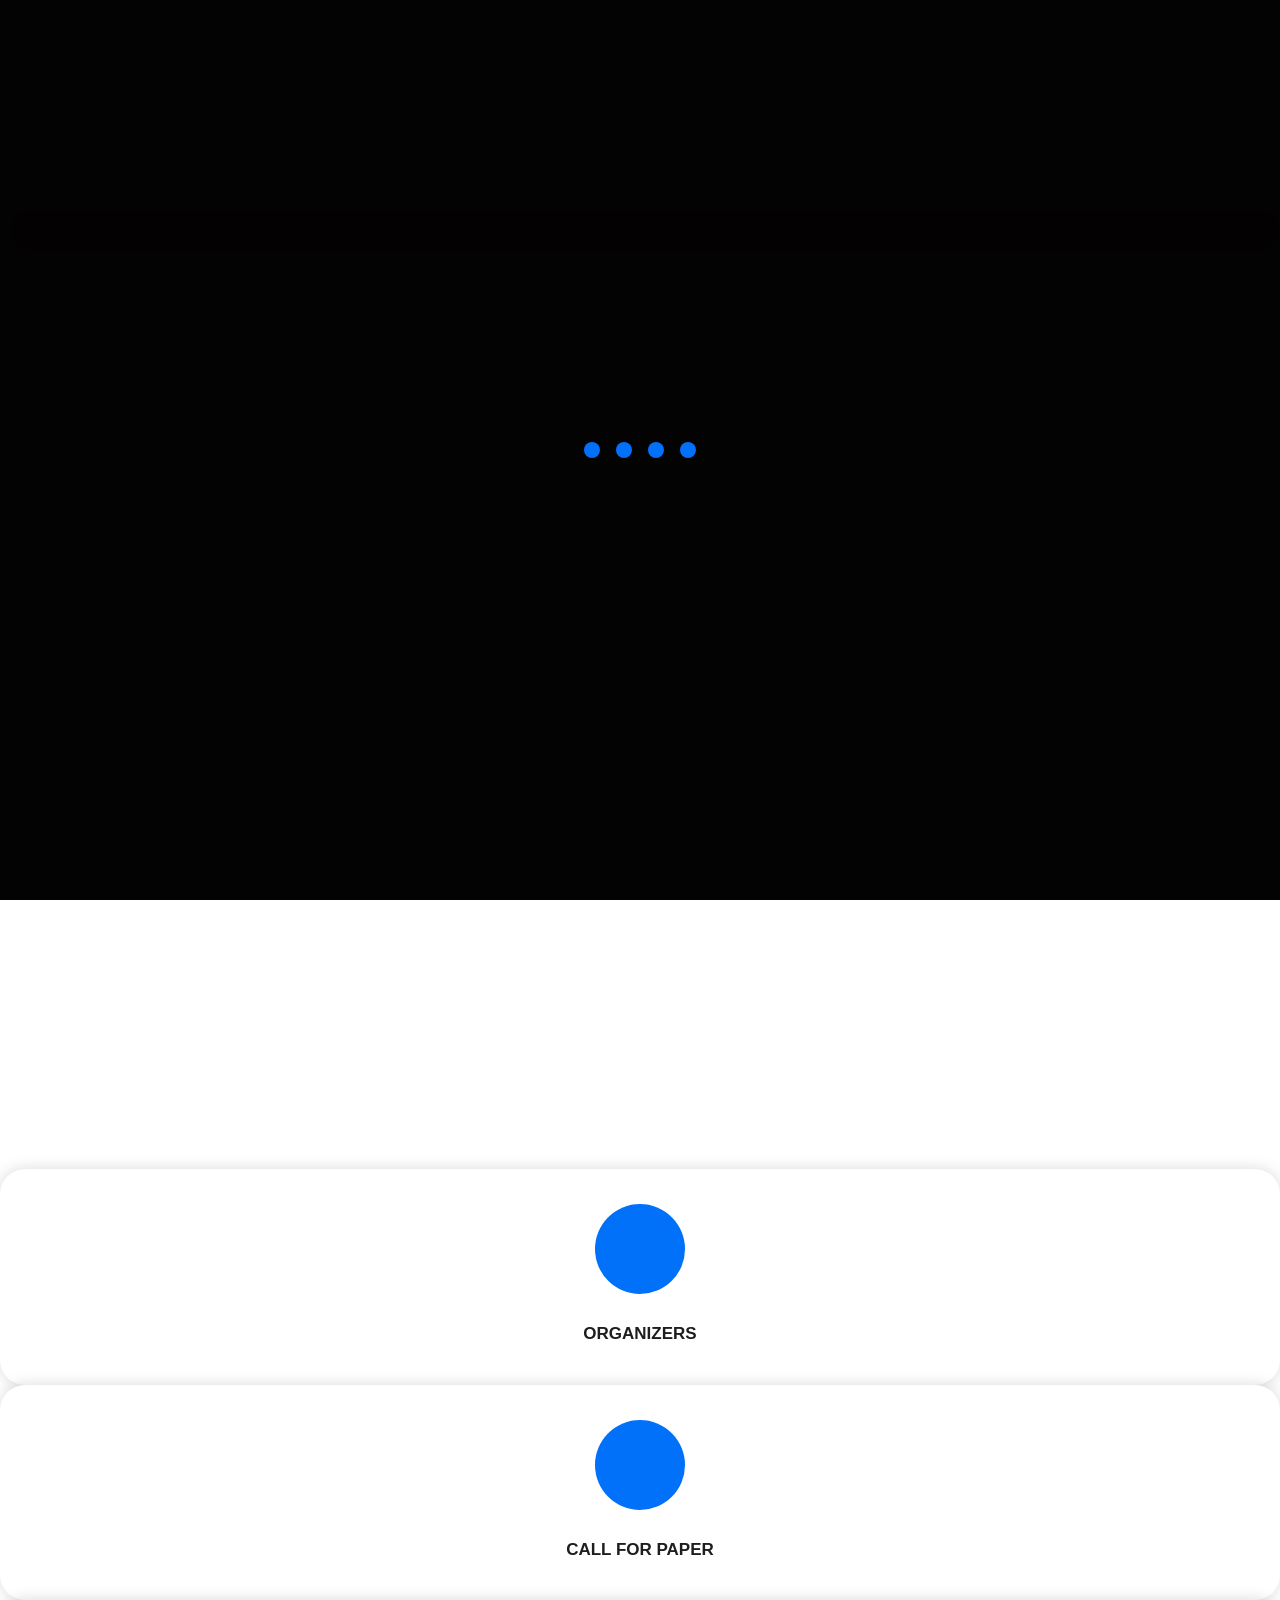
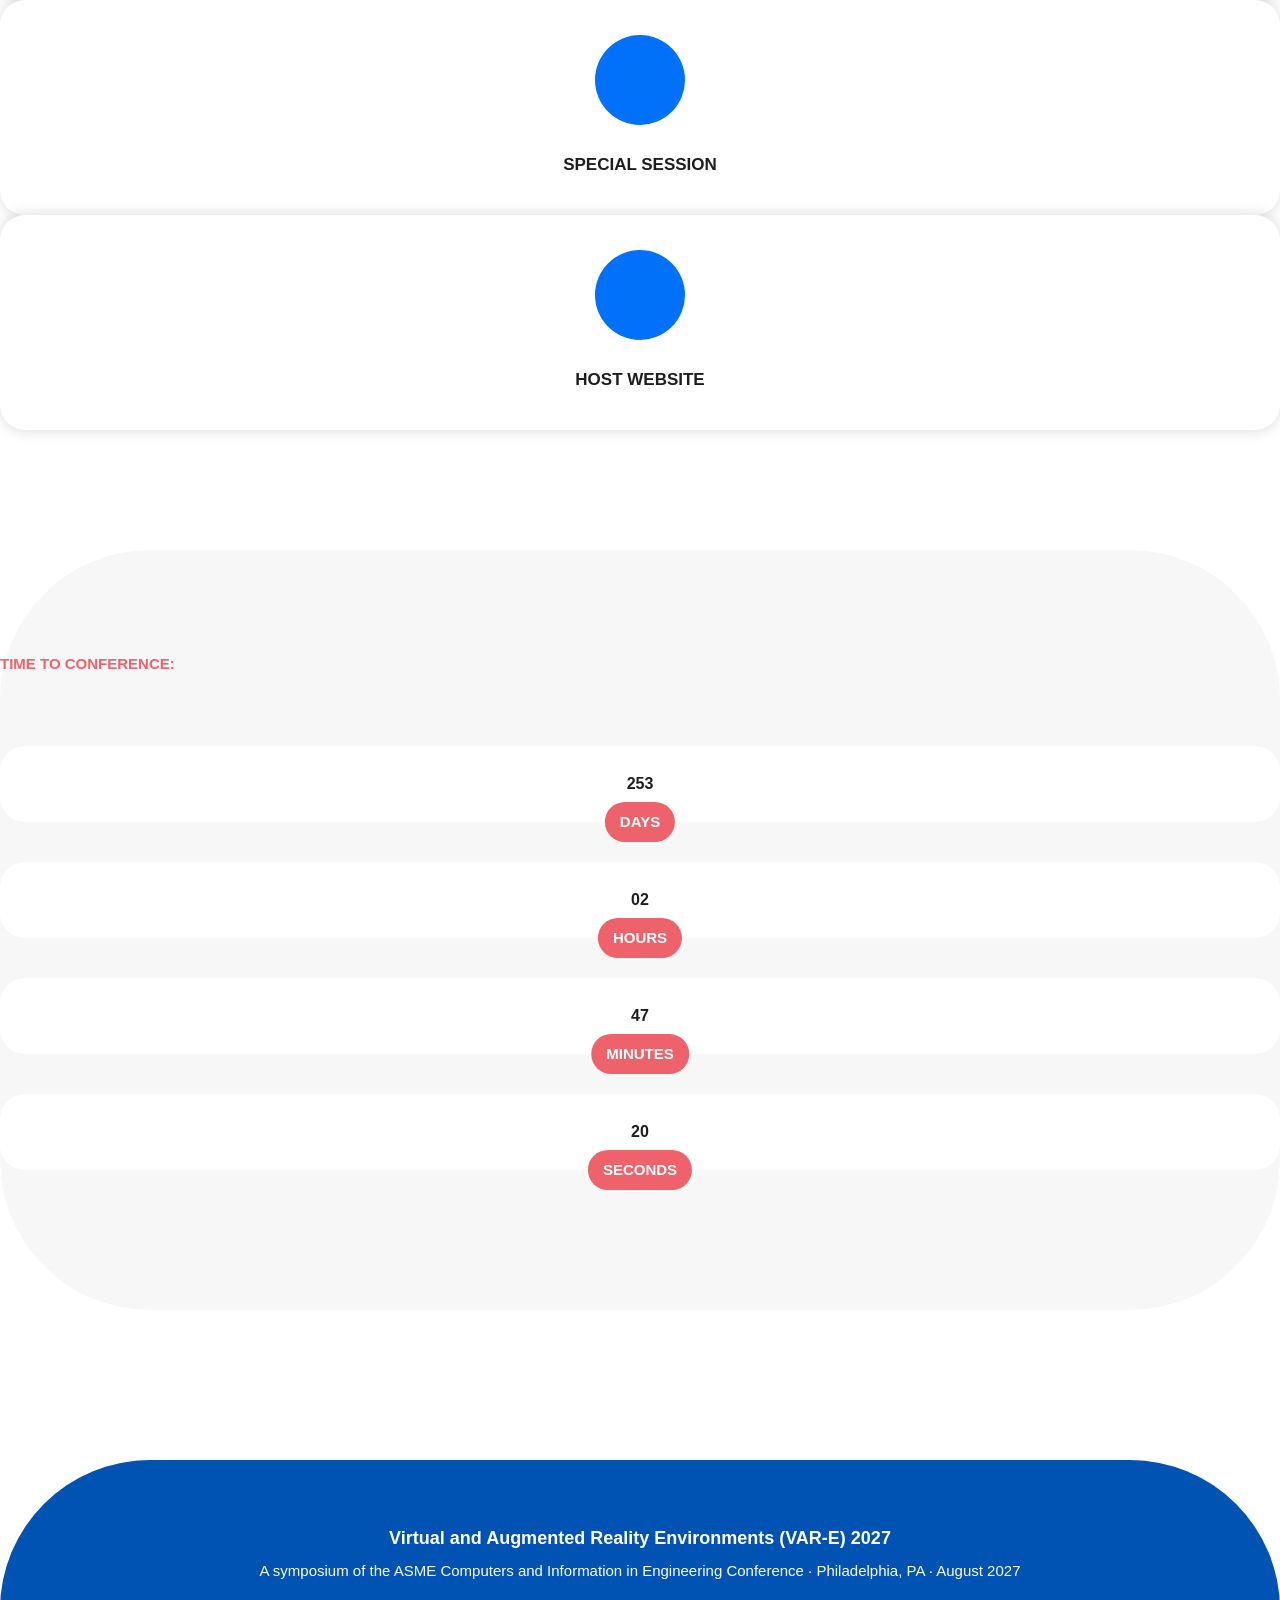
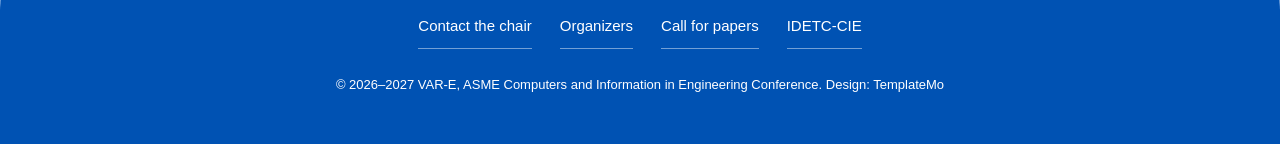
==== commit 1263fac6: "Give the footer the conference's own details The footer carried nothing but the template credit. It " ====
--- a/VARE/index.html
+++ b/VARE/index.html
@@ -247,8 +247,22 @@
   
   <footer>
     <div class="container">
-      <div class="col-lg-12">
-        <p><a rel="nofollow" href="https://templatemo.com" target="_blank">Design: TemplateMo</a></p>
+      <div class="row">
+        <div class="col-lg-12">
+          <p class="footer-title">Virtual and Augmented Reality Environments (VAR-E) 2027</p>
+          <p class="footer-sub">A symposium of the ASME Computers and Information in
+             Engineering Conference &middot; Philadelphia, PA &middot; August 2027</p>
+          <p class="footer-links">
+            <a href="mailto:pietro.piazzolla@polimi.it">Contact the chair</a>
+            <a href="organizer.html">Organizers</a>
+            <a href="cfp.html">Call for papers</a>
+            <a href="https://event.asme.org/IDETC-CIE" target="_blank" rel="noopener">IDETC-CIE</a>
+          </p>
+          <p class="footer-legal">
+            &copy; 2026&ndash;2027 VAR-E, ASME Computers and Information in Engineering Conference.
+            <a rel="nofollow" href="https://templatemo.com" target="_blank">Design: TemplateMo</a>
+          </p>
+        </div>
       </div>
     </div>
   </footer>
--- a/VARE/assets/css/templatemo-lugx-gaming.css
+++ b/VARE/assets/css/templatemo-lugx-gaming.css
@@ -1877,3 +1877,172 @@
     scroll-behavior: auto !important;
   }
 }
+
+/*
+---------------------------------------------
+Committee card refinements
+--------------------------------------------- 
+*/
+
+/* The portraits were sized with an inline height, so their shape changed with
+   the column width and squared off on wide screens. Lock a portrait ratio and
+   cap the card so it keeps the same proportions at every breakpoint. */
+.trending .item.person {
+  max-width: 360px;
+  margin-left: auto;
+  margin-right: auto;
+}
+
+.trending .item.person img {
+  display: block;
+  width: 100%;
+  height: auto;
+  aspect-ratio: 4 / 5;
+  object-fit: cover;
+  object-position: center 20%;
+}
+
+/* The profile link was an unlabelled coral disc floating in the corner, which
+   read as a stray button rather than part of the card. Give it its words back
+   and let it sit with the rest of the content. */
+.trending .item.person .down-content .profile,
+.trending .item.person:hover .down-content .profile {
+  position: static;
+  display: inline-flex;
+  align-items: center;
+  gap: 8px;
+  width: auto;
+  min-height: 44px;
+  height: auto;
+  padding: 10px 18px;
+  border: 1px solid #d4d4d4;
+  border-radius: 999px;
+  background-color: transparent;
+  color: #1e1e1e;
+  font-size: 14px;
+  font-weight: 500;
+  line-height: 1.2;
+  text-align: left;
+  text-decoration: none;
+  transition: background-color .2s ease, border-color .2s ease, color .2s ease, transform .2s ease;
+}
+
+.trending .item.person .down-content .profile i {
+  font-size: 12px;
+  color: #7a7a7a;
+  transition: color .2s ease, transform .2s ease;
+}
+
+.trending .item.person .down-content .profile:hover {
+  border-color: #0071f8;
+  background-color: #0071f8;
+  color: #fff;
+}
+
+.trending .item.person .down-content .profile:hover i {
+  color: #fff;
+  transform: translate(2px, -2px);
+}
+
+.trending .item.person .down-content .profile:active {
+  transform: translateY(1px);
+}
+
+/*
+---------------------------------------------
+Footer
+--------------------------------------------- 
+*/
+
+/* The footer held nothing but the template credit, on a blue that puts white
+   text at about 4.4:1 - just under the 4.5:1 minimum. A dark wash lifts it to
+   roughly 7:1 and gives the conference details somewhere to sit. */
+footer {
+  position: relative;
+  min-height: 0;
+  padding: 64px 0 48px;
+}
+
+footer::before {
+  content: "";
+  position: absolute;
+  inset: 0;
+  background-color: rgba(0, 0, 0, .28);
+  border-radius: 150px 150px 0 0;
+  pointer-events: none;
+}
+
+footer .container {
+  position: relative;
+  z-index: 2;
+}
+
+footer p {
+  line-height: 1.6;
+  margin: 0;
+  text-align: center;
+}
+
+footer .footer-title {
+  font-size: 18px;
+  font-weight: 600;
+  color: #fff;
+}
+
+footer .footer-sub {
+  margin-top: 6px;
+  font-size: 15px;
+  color: #fff;
+}
+
+footer .footer-links {
+  display: flex;
+  flex-wrap: wrap;
+  justify-content: center;
+  gap: 8px 28px;
+  margin-top: 22px;
+}
+
+footer .footer-links a {
+  display: inline-flex;
+  align-items: center;
+  min-height: 44px;
+  font-size: 15px;
+  font-weight: 500;
+  color: #fff;
+  text-decoration: none;
+  border-bottom: 1px solid rgba(255, 255, 255, .45);
+}
+
+footer .footer-links a:hover {
+  border-bottom-color: #fff;
+}
+
+/* The template credit stays - TemplateMo's terms require it - but it steps
+   back behind the conference's own information. */
+footer .footer-legal {
+  margin-top: 26px;
+  font-size: 13px;
+  font-weight: 400;
+  color: #fff;
+}
+
+footer .footer-legal a {
+  color: #fff;
+  text-decoration: underline;
+  text-underline-offset: 2px;
+}
+
+@media (max-width: 767px) {
+  footer {
+    padding: 48px 0 36px;
+  }
+
+  footer::before {
+    border-radius: 80px 80px 0 0;
+  }
+
+  footer .footer-links {
+    gap: 4px 20px;
+  }
+}
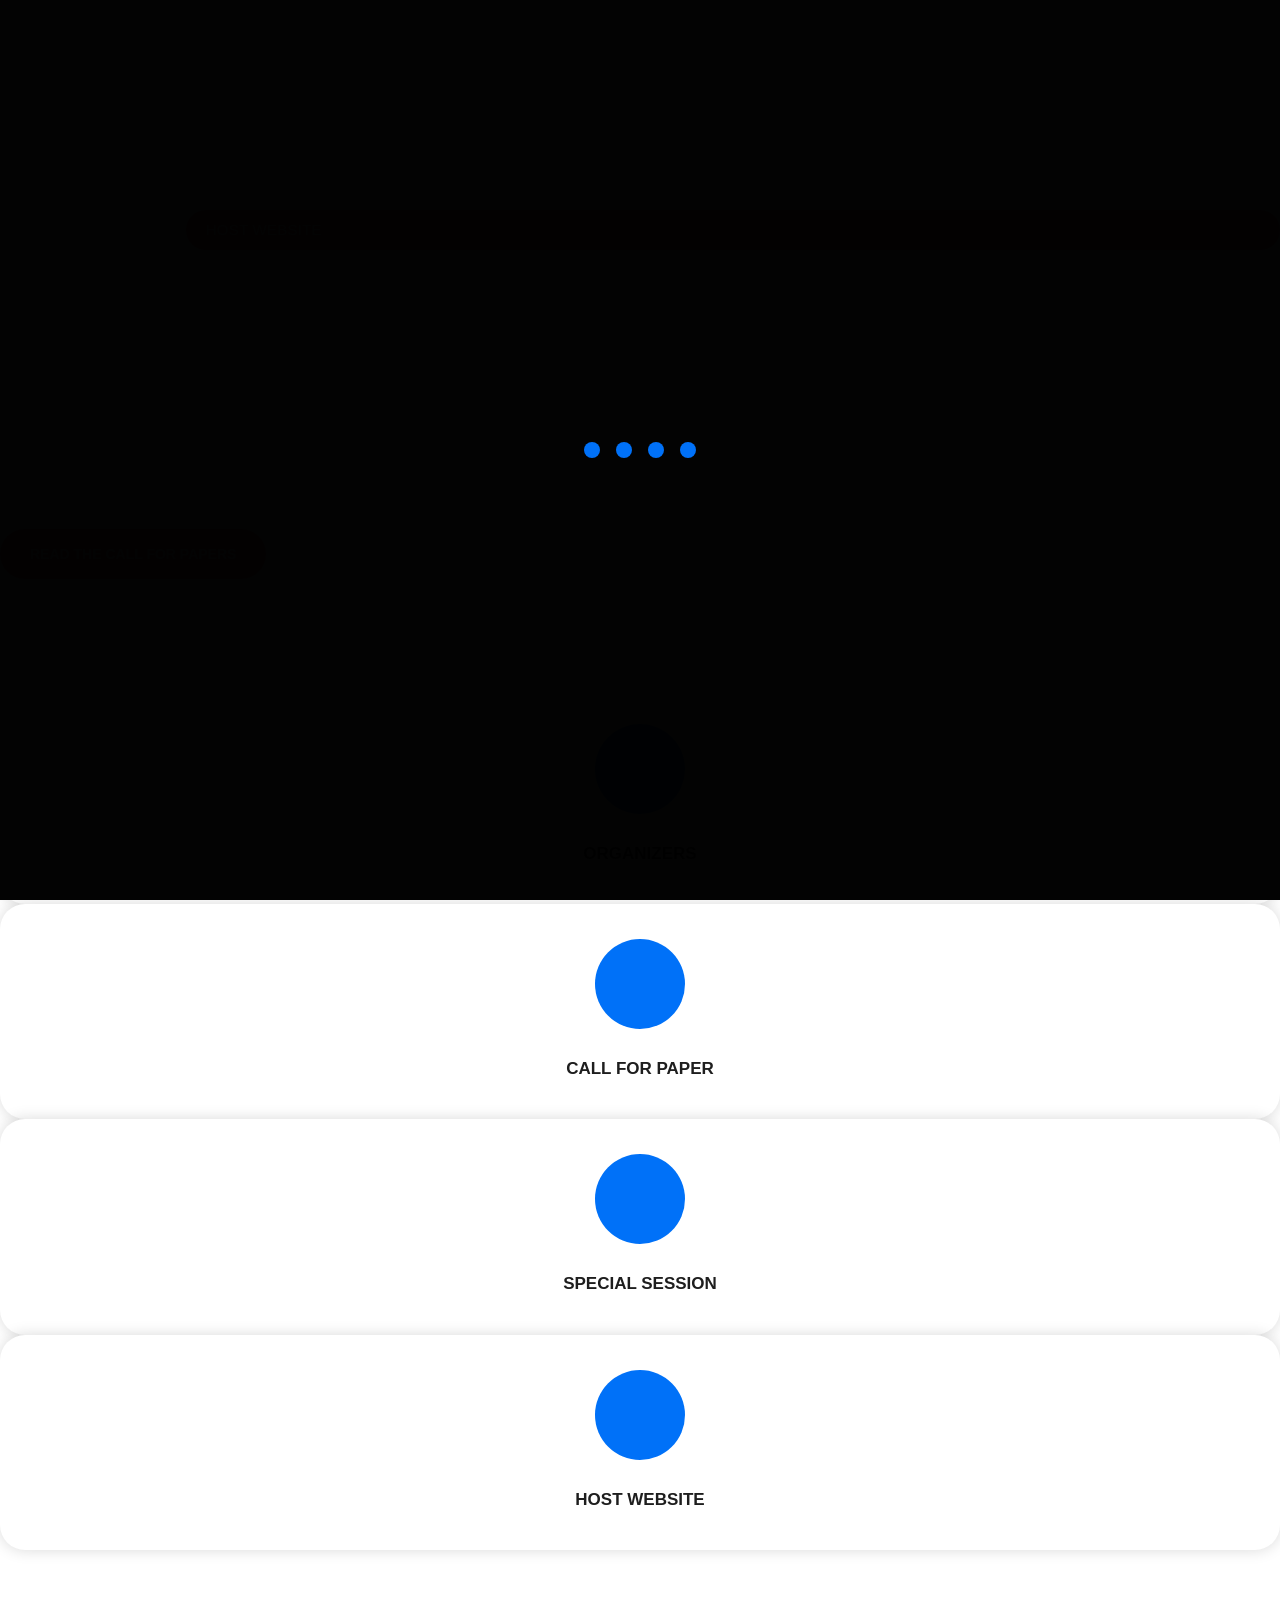
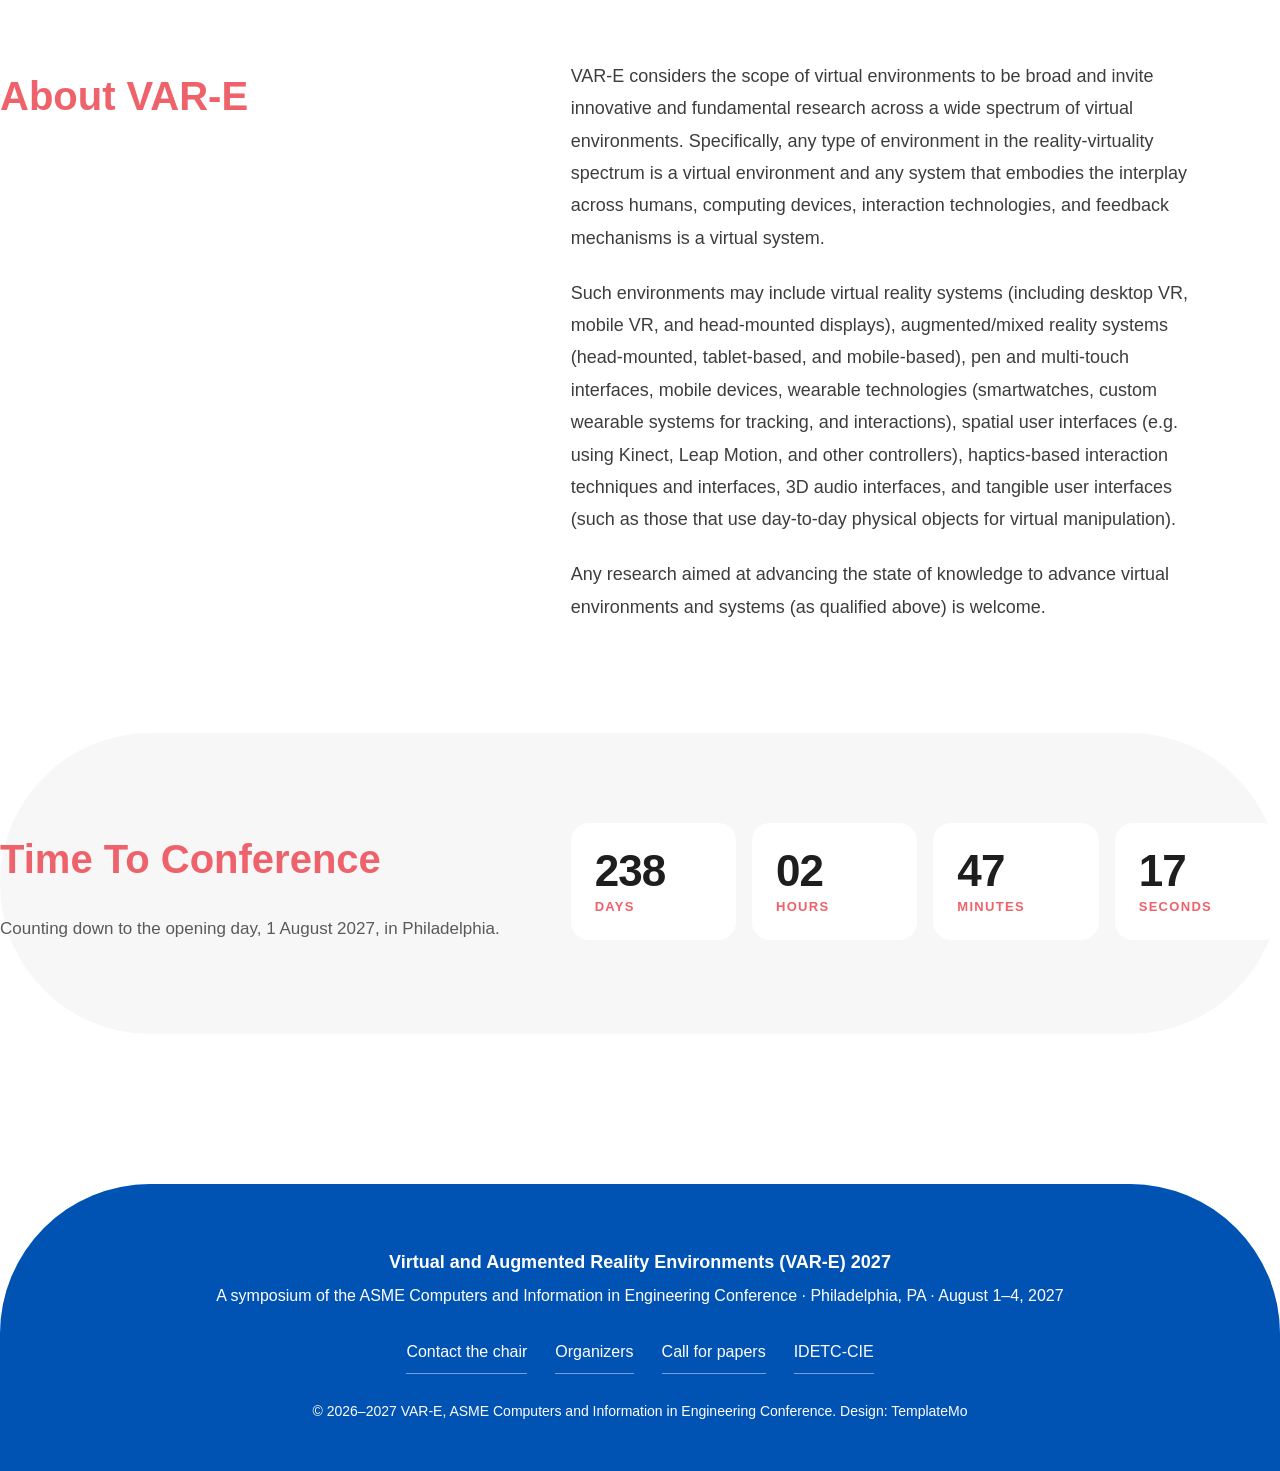
==== commit 9014118c: "Rebuild the page layouts around a two-column reading measure Prose was capped at a readable measure " ====
--- a/VARE/index.html
+++ b/VARE/index.html
@@ -16,7 +16,7 @@
 
     <!-- Additional CSS Files -->
     <link rel="stylesheet" href="assets/css/fontawesome.css">
-    <link rel="stylesheet" href="assets/css/templatemo-lugx-gaming.css">
+    <link rel="stylesheet" href="assets/css/templatemo-lugx-gaming.css?v=2026-09-17b">
     <link rel="stylesheet" href="assets/css/owl.css">
     <link rel="stylesheet" href="assets/css/animate.css">
     <link rel="stylesheet"href="https://unpkg.com/swiper@7/swiper-bundle.min.css"/>
@@ -45,8 +45,9 @@
             <div class="col-12">
                 <nav class="main-nav">
                     <!-- ***** Logo Start ***** -->
-                    <a href="index.html" class="logo">
-                        <img src="assets/images/logo.png" alt="" style="width: 158px;">
+                    <a href="index.html" class="logo" aria-label="VARE home">
+                        <img class="logo-mark" src="assets/images/logo-mark.png" alt="">
+                        <span class="logo-word">VARE</span>
                     </a>
                     <!-- ***** Logo End ***** -->
                     <!-- ***** Menu Start ***** -->
@@ -75,41 +76,20 @@
           <div class="caption header-text">
             <h6>ASME Computers and Information in Engineering Conference (CIE)</h6>
             <h1>Virtual and Augmented Reality Environments <br/> (VAR-E) 2027</h1>
-			<p>Philadelphia, PA, USA<br/>
-			August 2027 &mdash; exact dates and venue to be announced</p>
-            <p>VAR-E considers the scope of virtual environments to be broad and invite innovative and fundamental research across a wide spectrum of virtual environments. Specifically, any type of environment in the reality-virtuality spectrum is a virtual environment and any system that embodies the interplay across humans, computing devices, interaction technologies, and feedback mechanisms is a virtual system. Such environments may include virtual reality systems (including desktop VR, mobile VR, and head-mounted displays), augmented/mixed reality systems (head-mounted, tablet-based, and mobile-based), pen and multi-touch interfaces, mobile devices, wearable technologies (smartwatches, custom wearable systems for tracking, and interactions), spatial user interfaces (e.g. using Kinect, Leap Motion, and other controllers), haptics-based interaction techniques and interfaces, 3D audio interfaces, and tangible user interfaces (such as those that use day-to-day physical objects for virtual manipulation). Any research aimed at advancing the state of knowledge to advance virtual environments and systems (as qualified above) is welcome.</p>
-			
-			
-			
-<!--			<p style="color:white;font-size:300%;">
-			<span id="days">00</span> days :
-			<span id="hours">00</span> hours : 
-			<span id="minutes">00</span> minutes :
-			<span id="seconds">00</span> seconds
-			</p>
-			
-			<div class="container">
-				<div class="row">
-					<div class="col-lg-3 col-md-6">
-					<h2 id="days">00</h2> days : 
-					</div>
-					<div class="col-lg-3 col-md-6">
-					<h2 id="hours">00</h2> hours : 
-					</div>
-					<div class="col-lg-3 col-md-6">
-					<h2 id="minutes">00</h2> minutes :
-					</div>
-					<div class="col-lg-3 col-md-6">
-					<h2 id="seconds">00</h2> seconds
-					</div>
-				</div>
-			</div> -->
+            <p class="banner-meta">August 1&ndash;4, 2027<br/>
+              Philadelphia Marriott Downtown, Philadelphia, PA, USA</p>
+            <div class="banner-actions">
+              <div class="main-button">
+                <a href="cfp.html">Read the call for papers</a>
+              </div>
+              <a class="banner-link" href="https://idetc.secure-platform.com/" target="_blank" rel="noopener">Go to the submission site</a>
+            </div>
           </div>
         </div>
       </div>
     </div>
   </div>
-  
+
     <!-- Start Count Down Area
     <div class="count-down">
         <div class="container">
@@ -187,71 +167,46 @@
       </div>
     </div>
   </div>
-  
-  
-  
-	<div class="section most-played">
-		<div class="container">
-		  <div class="row">
-			<div class="col-lg-6">
-			  <div class="section-heading">
-				<h6>Time to conference:</h6>
-			  </div>
-			</div>
-			<!--<div class="col-lg-6">
-			  <div class="main-button">
-				<a href="https://idetc.secure-platform.com/" target=new>Submit Now</a>
-			  </div>
-			</div>-->
-		</div>
-		<div class="row">
-			<div class="col-lg-2 col-md-6 col-sm-6">
-			  <div class="item">
-				<div class="down-content">
-					<h4 id="days">00</h4>
-					<a>days</a>
-				</div>
-			  </div>
-			</div>
-			<div class="col-lg-2 col-md-6 col-sm-6">
-			  <div class="item">
-				<div class="down-content">
-					<h4 id="hours">00</h4>
-					<a>hours</a>
-				</div>
-			  </div>
-			</div>
-			<div class="col-lg-2 col-md-6 col-sm-6">
-			  <div class="item">
-				<div class="down-content">
-					<h4 id="minutes">00</h4>
-					<a>minutes</a>
-				</div>
-			  </div>
-			</div>
-			<div class="col-lg-2 col-md-6 col-sm-6">
-			  <div class="item">
-				<div class="down-content">
-					<h4 id="seconds">00</h4>
-					<a>seconds</a>
-				</div>
-			  </div>
-			</div>
-		  </div>
-		</div>
-	</div>
-  
-  
-  
-  
-  
+
+  <section class="section about">
+    <div class="container">
+      <div class="split-block">
+        <div class="section-heading split-aside">
+          <h2>About VAR-E</h2>
+        </div>
+        <div class="split-main">
+          <p>VAR-E considers the scope of virtual environments to be broad and invite innovative and fundamental research across a wide spectrum of virtual environments. Specifically, any type of environment in the reality-virtuality spectrum is a virtual environment and any system that embodies the interplay across humans, computing devices, interaction technologies, and feedback mechanisms is a virtual system.</p>
+          <p>Such environments may include virtual reality systems (including desktop VR, mobile VR, and head-mounted displays), augmented/mixed reality systems (head-mounted, tablet-based, and mobile-based), pen and multi-touch interfaces, mobile devices, wearable technologies (smartwatches, custom wearable systems for tracking, and interactions), spatial user interfaces (e.g. using Kinect, Leap Motion, and other controllers), haptics-based interaction techniques and interfaces, 3D audio interfaces, and tangible user interfaces (such as those that use day-to-day physical objects for virtual manipulation).</p>
+          <p>Any research aimed at advancing the state of knowledge to advance virtual environments and systems (as qualified above) is welcome.</p>
+        </div>
+      </div>
+    </div>
+  </section>
+
+  <section class="section most-played countdown-band">
+    <div class="container">
+      <div class="split-block">
+        <div class="section-heading split-aside">
+          <h2>Time to conference</h2>
+          <p>Counting down to the opening day, 1 August 2027, in Philadelphia.</p>
+        </div>
+        <ol class="countdown split-main">
+          <li><span class="countdown-value" id="days">00</span><span class="countdown-unit">days</span></li>
+          <li><span class="countdown-value" id="hours">00</span><span class="countdown-unit">hours</span></li>
+          <li><span class="countdown-value" id="minutes">00</span><span class="countdown-unit">minutes</span></li>
+          <li><span class="countdown-value" id="seconds">00</span><span class="countdown-unit">seconds</span></li>
+        </ol>
+      </div>
+    </div>
+  </section>
+
   <footer>
     <div class="container">
       <div class="row">
         <div class="col-lg-12">
           <p class="footer-title">Virtual and Augmented Reality Environments (VAR-E) 2027</p>
           <p class="footer-sub">A symposium of the ASME Computers and Information in
-             Engineering Conference &middot; Philadelphia, PA &middot; August 2027</p>
+             Engineering Conference &middot; Philadelphia, PA &middot; August 1&ndash;4, 2027</p>
           <p class="footer-links">
             <a href="mailto:pietro.piazzolla@polimi.it">Contact the chair</a>
             <a href="organizer.html">Organizers</a>
@@ -277,10 +232,8 @@
   <script src="assets/js/custom.js"></script>
   
   <script>
-        // Placeholder: update once ASME announces the IDETC-CIE 2027 dates.
-        // The countdown markup above is currently commented out, so this value
-        // is not displayed - but it must be corrected before re-enabling it.
-        const finaleDate = new Date("August 16, 2027 09:00:00").getTime();
+        // Opening day of IDETC-CIE 2027; drives the "Time to conference" countdown.
+        const finaleDate = new Date("August 1, 2027 09:00:00").getTime();
 
         const timer = () => {
             const now = new Date().getTime();
--- a/VARE/assets/css/templatemo-lugx-gaming.css
+++ b/VARE/assets/css/templatemo-lugx-gaming.css
@@ -1842,18 +1842,6 @@
   color: #ee626b;
 }
 
-/* The two long track lists read better in columns on a wide screen. */
-@media (min-width: 992px) {
-  .topic-list.columns {
-    max-width: none;
-    column-count: 2;
-    column-gap: 48px;
-  }
-
-  .topic-list.columns li {
-    break-inside: avoid;
-  }
-}
 
 /* Important Dates cards lost their images, so give the remaining text room. */
 .most-played .item .down-content {
@@ -2046,3 +2034,700 @@
     gap: 4px 20px;
   }
 }
+
+/*
+---------------------------------------------
+Call for papers
+--------------------------------------------- 
+*/
+
+/* The template's .section adds a 120px margin on top of this padding, which
+   left over 200px of empty space between the three parts of the page. */
+.section.schedule,
+.section.submission,
+.section.topics {
+  margin-top: 0;
+  padding-top: 110px;
+}
+
+.section.schedule {
+  padding-top: 90px;
+}
+
+/* Prose is capped at a readable measure, and with everything left-aligned in
+   the 1140px container that left the right third of the page empty. Each part
+   is now a two-column block: its heading on the left, its content on the right,
+   so the readable measure and the container width agree. The home page uses
+   the same block for its About and countdown sections. */
+.split-block {
+  display: grid;
+  grid-template-columns: minmax(0, 5fr) minmax(0, 7fr);
+  column-gap: 64px;
+  align-items: start;
+}
+
+/* Content that needs more width than the right column, such as the two
+   submission cards, spans both columns under the block. */
+.split-full {
+  grid-column: 1 / -1;
+  margin-top: 8px;
+}
+
+.split-main {
+  min-width: 0;
+}
+
+.split-main > :first-child {
+  margin-top: 0;
+}
+
+.split-block .section-heading {
+  margin-bottom: 0;
+}
+
+.split-aside.section-heading h2 {
+  margin-top: 0;
+}
+
+.split-aside.section-heading p {
+  margin-top: 16px;
+  font-size: 15px;
+  color: #6a6a6a;
+}
+
+.split-main .section-heading p,
+.split-main .topic-list,
+.split-main > p {
+  max-width: 68ch;
+}
+
+/* A schedule reads as one column of milestone and date pairs. */
+.schedule-list {
+  margin: 0;
+  padding: 0;
+  list-style: none;
+  border-top: 1px solid #e7e7e7;
+}
+
+.schedule-list li {
+  display: flex;
+  flex-wrap: wrap;
+  align-items: baseline;
+  justify-content: space-between;
+  gap: 8px 24px;
+  padding: 18px 4px;
+  border-bottom: 1px solid #e7e7e7;
+}
+
+.schedule-list .milestone {
+  font-size: 17px;
+  font-weight: 500;
+  color: #1e1e1e;
+}
+
+.schedule-list .when {
+  font-size: 15px;
+  color: #7a7a7a;
+  font-variant-numeric: tabular-nums;
+}
+
+.schedule-list .is-conference {
+  border-bottom-width: 2px;
+  border-bottom-color: #1e1e1e;
+}
+
+.schedule-list .is-conference .milestone {
+  font-weight: 600;
+}
+
+.schedule-list .is-conference .when {
+  color: #0071f8;
+  font-weight: 600;
+}
+
+.schedule-cta {
+  margin-top: 32px;
+  text-align: left;
+}
+
+/* The two ways to submit are alternatives, so they sit side by side. */
+.submission-types {
+  display: grid;
+  grid-template-columns: repeat(2, minmax(0, 1fr));
+  gap: 20px;
+  margin-top: 28px;
+}
+
+.submission-type {
+  padding: 26px 28px;
+  border: 1px solid #e7e7e7;
+  border-radius: 18px;
+  background-color: #fafafa;
+}
+
+.submission-type h3 {
+  margin: 0 0 10px;
+  padding: 0;
+  font-size: 19px;
+  font-weight: 600;
+  color: #1e1e1e;
+}
+
+.submission-type p {
+  margin: 0;
+  font-size: 15px;
+  line-height: 1.7;
+  color: #4a4a4a;
+}
+
+.submission-note {
+  margin-top: 20px;
+  padding: 18px 22px;
+  border-left: 3px solid #ee626b;
+  background-color: #fafafa;
+  border-radius: 0 10px 10px 0;
+  font-size: 15px;
+  line-height: 1.7;
+  color: #4a4a4a;
+}
+
+/* A track's title runs the full width so it stays on one line. Below it the
+   description and the topic list sit side by side, the list in a narrower
+   column and a smaller size because it supports the description. */
+.track {
+  margin-top: 48px;
+  padding-top: 44px;
+  border-top: 1px solid #e7e7e7;
+}
+
+.track-index {
+  margin: 0 0 8px;
+  font-size: 12px;
+  font-weight: 600;
+  letter-spacing: .1em;
+  text-transform: uppercase;
+  color: #ee626b;
+}
+
+.track h3 {
+  margin: 0;
+  padding: 0;
+  font-size: 24px;
+  line-height: 1.3;
+  font-weight: 600;
+  letter-spacing: -.01em;
+  color: #1e1e1e;
+  text-wrap: balance;
+}
+
+.track-head {
+  margin-bottom: 24px;
+}
+
+.track-body {
+  display: grid;
+  grid-template-columns: minmax(0, 7fr) minmax(0, 5fr);
+  column-gap: 64px;
+  align-items: start;
+}
+
+.track-body > p {
+  margin: 0;
+  font-size: 16px;
+  line-height: 1.7;
+  color: #4a4a4a;
+}
+
+/* A track without a topic list would leave the list column empty, so its
+   description spreads across two text columns instead. */
+@media (min-width: 992px) {
+  .track-body > p:only-child {
+    grid-column: 1 / -1;
+    max-width: none;
+    column-count: 2;
+    column-gap: 64px;
+  }
+}
+
+.track-topics {
+  padding: 22px 26px;
+  border-radius: 14px;
+  background-color: #fafafa;
+}
+
+.topic-label {
+  margin: 0 0 14px;
+  font-size: 13px;
+  font-weight: 600;
+  line-height: 1.4;
+  letter-spacing: .1em;
+  text-transform: uppercase;
+  color: #7a7a7a;
+}
+
+.track-body .topic-list {
+  max-width: none;
+  margin: 0;
+  padding: 0 0 0 1.1em;
+  list-style: disc;
+  font-size: 16px;
+  line-height: 1.5;
+  color: #3d3d3d;
+}
+
+/* The template reset sets list-style: none on li itself, so the bullet has to
+   be restored on the item, not only on the list. */
+.track-body .topic-list li {
+  margin: 0;
+  padding-left: 4px;
+  list-style: disc;
+}
+
+.track-body .topic-list li::marker {
+  color: #ee626b;
+}
+
+.track-body .topic-list li + li {
+  margin-top: 10px;
+}
+
+@media (max-width: 991px) {
+  .section.schedule,
+  .section.submission,
+  .section.topics {
+    padding-top: 64px;
+  }
+
+  .split-block {
+    grid-template-columns: minmax(0, 1fr);
+    row-gap: 24px;
+  }
+
+  .track {
+    margin-top: 36px;
+    padding-top: 32px;
+  }
+
+  .track h3 {
+    font-size: 22px;
+  }
+
+  .track-body {
+    grid-template-columns: minmax(0, 1fr);
+    row-gap: 28px;
+  }
+
+  .submission-types {
+    grid-template-columns: minmax(0, 1fr);
+  }
+}
+
+/*
+---------------------------------------------
+Home page
+--------------------------------------------- 
+*/
+
+/* The long introduction used to sit in the banner, capped at 70ch, which left
+   the right half of the banner empty. The banner now carries only the name,
+   place and date, and the introduction has its own section below. */
+.main-banner {
+  padding: 200px 0 190px;
+}
+
+.main-banner .caption p.banner-meta {
+  margin: 0 0 40px;
+  font-size: 18px;
+  line-height: 1.6;
+}
+
+.banner-actions {
+  display: flex;
+  flex-wrap: wrap;
+  align-items: center;
+  gap: 16px 32px;
+}
+
+.banner-link {
+  color: #fff;
+  font-size: 15px;
+  font-weight: 500;
+  border-bottom: 1px solid rgba(255, 255, 255, .5);
+  padding-bottom: 2px;
+  transition: border-color .2s;
+}
+
+.banner-link:hover,
+.banner-link:focus-visible {
+  color: #fff;
+  border-bottom-color: #fff;
+}
+
+.section.about {
+  margin-top: 110px;
+}
+
+.split-main > p:not([class]) {
+  margin: 0;
+  max-width: 68ch;
+  font-size: 16px;
+  line-height: 1.7;
+  color: #4a4a4a;
+}
+
+.split-main > p:not([class]) + p:not([class]) {
+  margin-top: 1.1em;
+}
+
+/* Four countdown cells took eight of twelve columns and left the rest of the
+   band empty. They now share the content column evenly. */
+.countdown-band {
+  margin-top: 110px;
+  padding: 90px 0;
+}
+
+.countdown-band .split-aside {
+  align-self: center;
+  text-align: left;
+}
+
+.countdown {
+  display: grid;
+  grid-template-columns: repeat(4, minmax(0, 1fr));
+  gap: 16px;
+  margin: 0;
+  padding: 0;
+  list-style: none;
+}
+
+.countdown li {
+  display: flex;
+  flex-direction: column;
+  gap: 6px;
+  padding: 26px 24px;
+  border-radius: 18px;
+  background-color: #fff;
+}
+
+.countdown-value {
+  font-size: 44px;
+  line-height: 1;
+  font-weight: 600;
+  letter-spacing: -.02em;
+  color: #1e1e1e;
+  font-variant-numeric: tabular-nums;
+}
+
+.countdown-unit {
+  font-size: 12px;
+  font-weight: 600;
+  letter-spacing: .1em;
+  text-transform: uppercase;
+  color: #ee626b;
+}
+
+@media (max-width: 991px) {
+  .main-banner {
+    padding: 150px 0 140px;
+  }
+
+  .banner-actions {
+    justify-content: center;
+  }
+
+  .section.about,
+  .countdown-band {
+    margin-top: 72px;
+  }
+
+  .countdown-band {
+    padding: 56px 0;
+    border-radius: 48px;
+  }
+
+  .countdown {
+    grid-template-columns: repeat(2, minmax(0, 1fr));
+  }
+
+  .countdown-value {
+    font-size: 36px;
+  }
+}
+
+/*
+---------------------------------------------
+Reading comfort
+--------------------------------------------- 
+*/
+
+/* Poppins is a wide face with a small x-height relative to its width, so the
+   15-16px body copy used across the site read small and packed, and 12px labels
+   were close to unreadable. Everything below raises one step on a single scale:
+   18px prose, 17px secondary text, 13-14px labels, with looser leading and more
+   room between blocks. Later rules win, so the earlier sizes can stay put. */
+
+/* Prose */
+.section-heading p,
+.split-main > p:not([class]),
+.track-body > p {
+  font-size: 18px;
+  line-height: 1.8;
+  color: #3d3d3d;
+}
+
+.section-heading p,
+.split-main > p:not([class]),
+.track-body > p {
+  max-width: 64ch;
+}
+
+.section-heading p + p,
+.split-main > p:not([class]) + p:not([class]) {
+  margin-top: 1.25em;
+}
+
+/* Headings */
+.section-heading h2 {
+  font-size: 40px;
+  line-height: 1.2;
+}
+
+.split-aside.section-heading p {
+  margin-top: 20px;
+  font-size: 17px;
+  line-height: 1.7;
+  color: #5a5a5a;
+}
+
+.track h3 {
+  font-size: 30px;
+}
+
+.track-index,
+.countdown-unit {
+  font-size: 13px;
+}
+
+/* Tracks and topic lists */
+.track {
+  margin-top: 64px;
+  padding-top: 56px;
+}
+
+
+/* Important dates */
+.schedule-list li {
+  padding: 22px 4px;
+}
+
+.schedule-list .milestone {
+  font-size: 18px;
+}
+
+.schedule-list .when {
+  font-size: 16px;
+}
+
+/* Submission types */
+.submission-types {
+  gap: 24px;
+  margin-top: 36px;
+}
+
+.submission-type {
+  padding: 32px;
+}
+
+.submission-type h3 {
+  margin-bottom: 14px;
+  font-size: 21px;
+}
+
+.submission-type p,
+.submission-note {
+  font-size: 17px;
+  line-height: 1.8;
+  color: #3d3d3d;
+}
+
+.submission-note {
+  margin-top: 28px;
+  padding: 22px 26px;
+}
+
+/* Home page banner */
+.main-banner .caption p.banner-meta {
+  font-size: 19px;
+  line-height: 1.7;
+}
+
+.banner-link {
+  font-size: 16px;
+}
+
+/* Committee cards */
+.trending .item.person .down-content {
+  gap: 10px;
+}
+
+.trending .item.person .down-content h4 {
+  font-size: 21px;
+}
+
+.trending .item .down-content span.category {
+  font-size: 15px;
+}
+
+.trending .item.person .down-content .affiliation {
+  font-size: 16px;
+}
+
+.trending .item.person .down-content .track {
+  font-size: 16px;
+}
+
+.trending .item.person .down-content .track span {
+  font-size: 13px;
+}
+
+.trending .item.person .down-content .email,
+.trending .item.person:hover .down-content .email {
+  font-size: 15px;
+}
+
+.trending .item.person .down-content .profile,
+.trending .item.person:hover .down-content .profile {
+  font-size: 15px;
+}
+
+/* Footer */
+footer .footer-sub,
+footer .footer-links a {
+  font-size: 16px;
+}
+
+footer .footer-legal {
+  font-size: 14px;
+}
+
+@media (min-width: 992px) and (max-width: 1199px) {
+  .split-aside.section-heading h2 {
+    font-size: 34px;
+  }
+}
+
+@media (max-width: 991px) {
+  .section-heading p,
+  .split-main > p:not([class]),
+  .track-body > p {
+    font-size: 17px;
+    line-height: 1.75;
+  }
+
+  .section-heading h2 {
+    font-size: 32px;
+  }
+
+  .track h3 {
+    font-size: 24px;
+  }
+
+  .track {
+    margin-top: 44px;
+    padding-top: 40px;
+  }
+
+  .submission-type {
+    padding: 26px;
+  }
+
+  .submission-type p,
+  .submission-note {
+    font-size: 16px;
+  }
+}
+
+/*
+---------------------------------------------
+Special session
+--------------------------------------------- 
+*/
+
+.section.special {
+  margin-top: 0;
+  padding-top: 110px;
+}
+
+.section.special .split-aside h6 {
+  margin: 0 0 12px;
+  font-size: 13px;
+  letter-spacing: .1em;
+}
+
+@media (max-width: 991px) {
+  .section.special {
+    padding-top: 64px;
+  }
+}
+
+/* Logo: the VARE headset mark (logo-mark.png, derived from VARE-logo.png as
+   white line art at 3x) next to a live-text wordmark. The template sized a single
+   logo image with max-width rules, so the mark and word get explicit heights
+   here that match the old image in the full, scrolled and mobile headers. */
+.header-area .main-nav .logo {
+  display: inline-flex;
+  align-items: center;
+  gap: 12px;
+  color: #fff;
+  text-decoration: none;
+}
+
+.header-area .main-nav .logo .logo-mark {
+  width: auto;
+  max-width: none;
+  height: 64px;
+  overflow: visible;
+}
+
+.header-area .main-nav .logo .logo-word {
+  font-size: 34px;
+  font-weight: 600;
+  line-height: 1;
+  letter-spacing: .04em;
+  color: #fff;
+}
+
+.header-area .main-nav .logo:focus-visible {
+  outline: 2px solid #fff;
+  outline-offset: 6px;
+  border-radius: 6px;
+}
+
+/* Line the logo up with the centre of the nav links in the unscrolled header. */
+@media (min-width: 993px) {
+  .header-area:not(.background-header) .main-nav .logo {
+    margin-top: -2px;
+  }
+
+  .background-header .main-nav .logo {
+    margin-top: 16px;
+  }
+}
+
+.background-header .main-nav .logo .logo-mark {
+  height: 48px;
+}
+
+.background-header .main-nav .logo .logo-word {
+  font-size: 26px;
+}
+
+@media (max-width: 992px) {
+  .header-area .main-nav .logo .logo-mark {
+    height: 48px;
+  }
+
+  .header-area .main-nav .logo .logo-word {
+    font-size: 26px;
+  }
+}
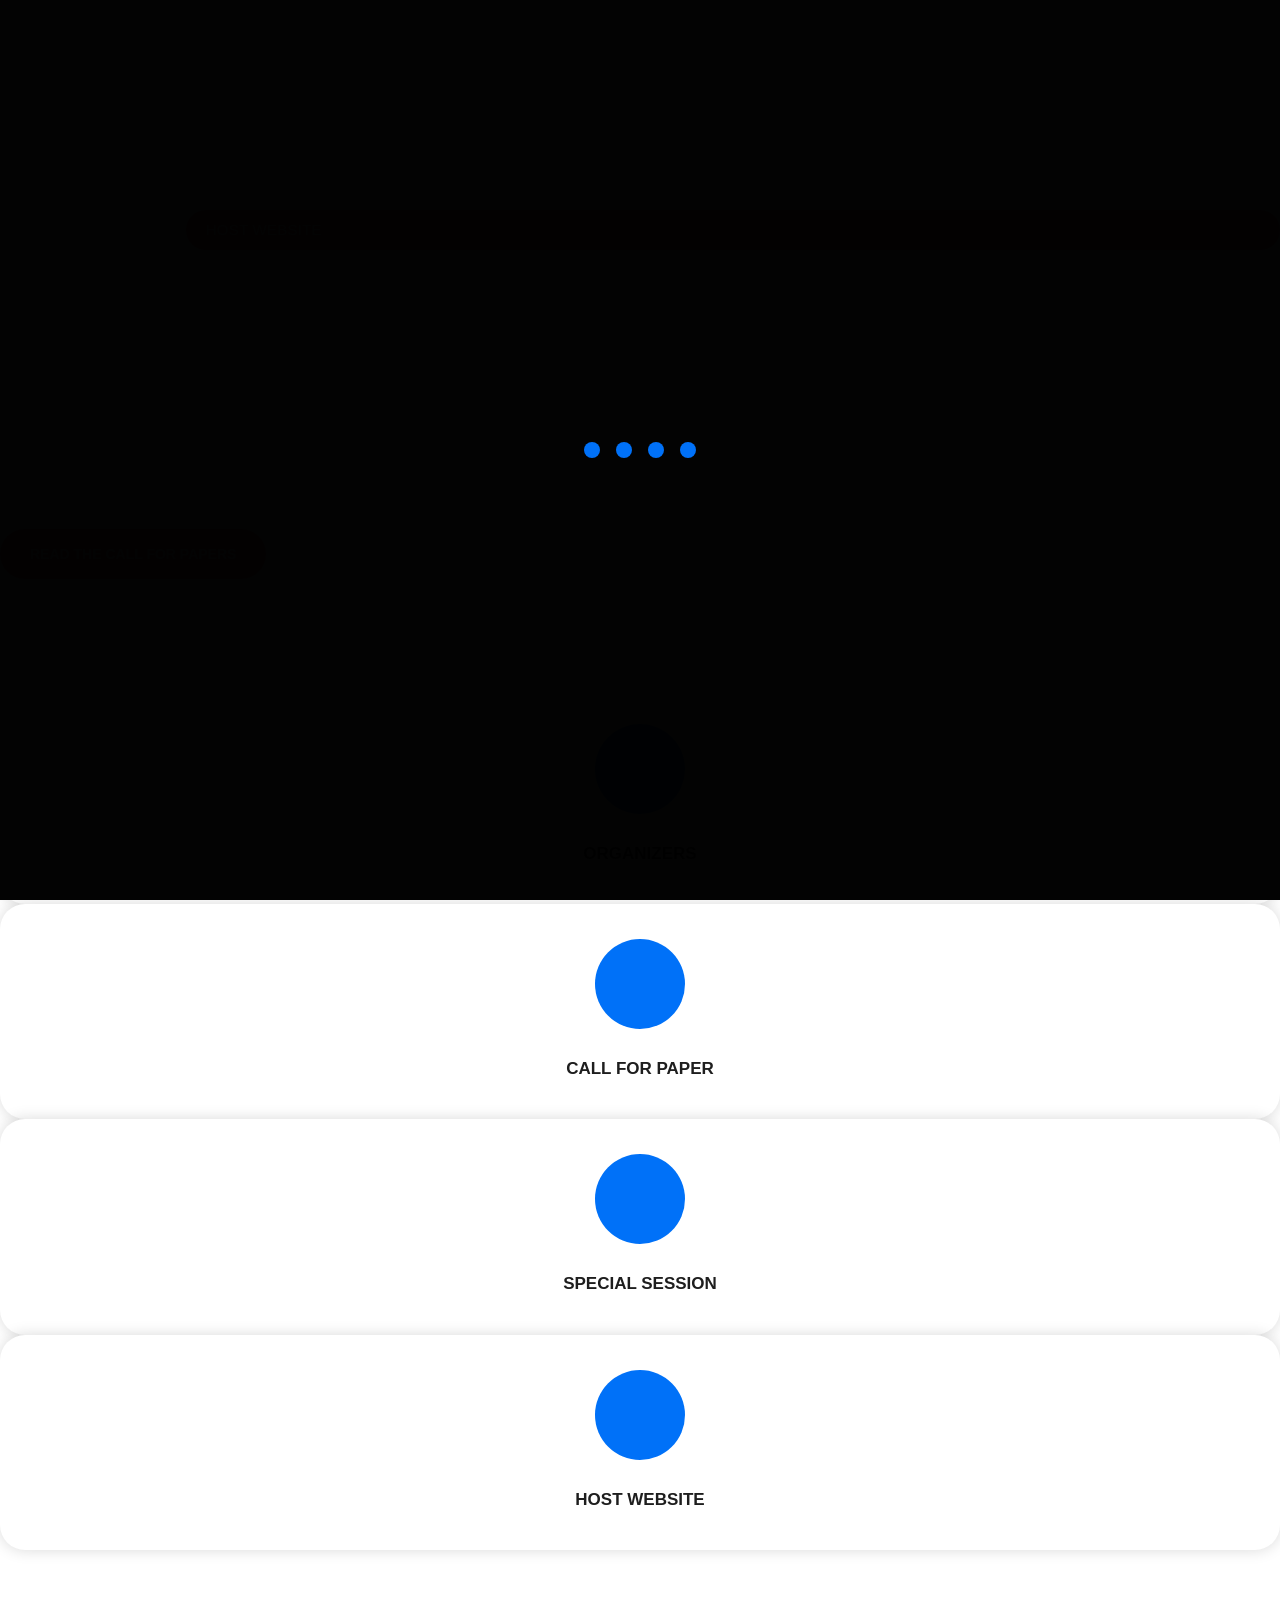
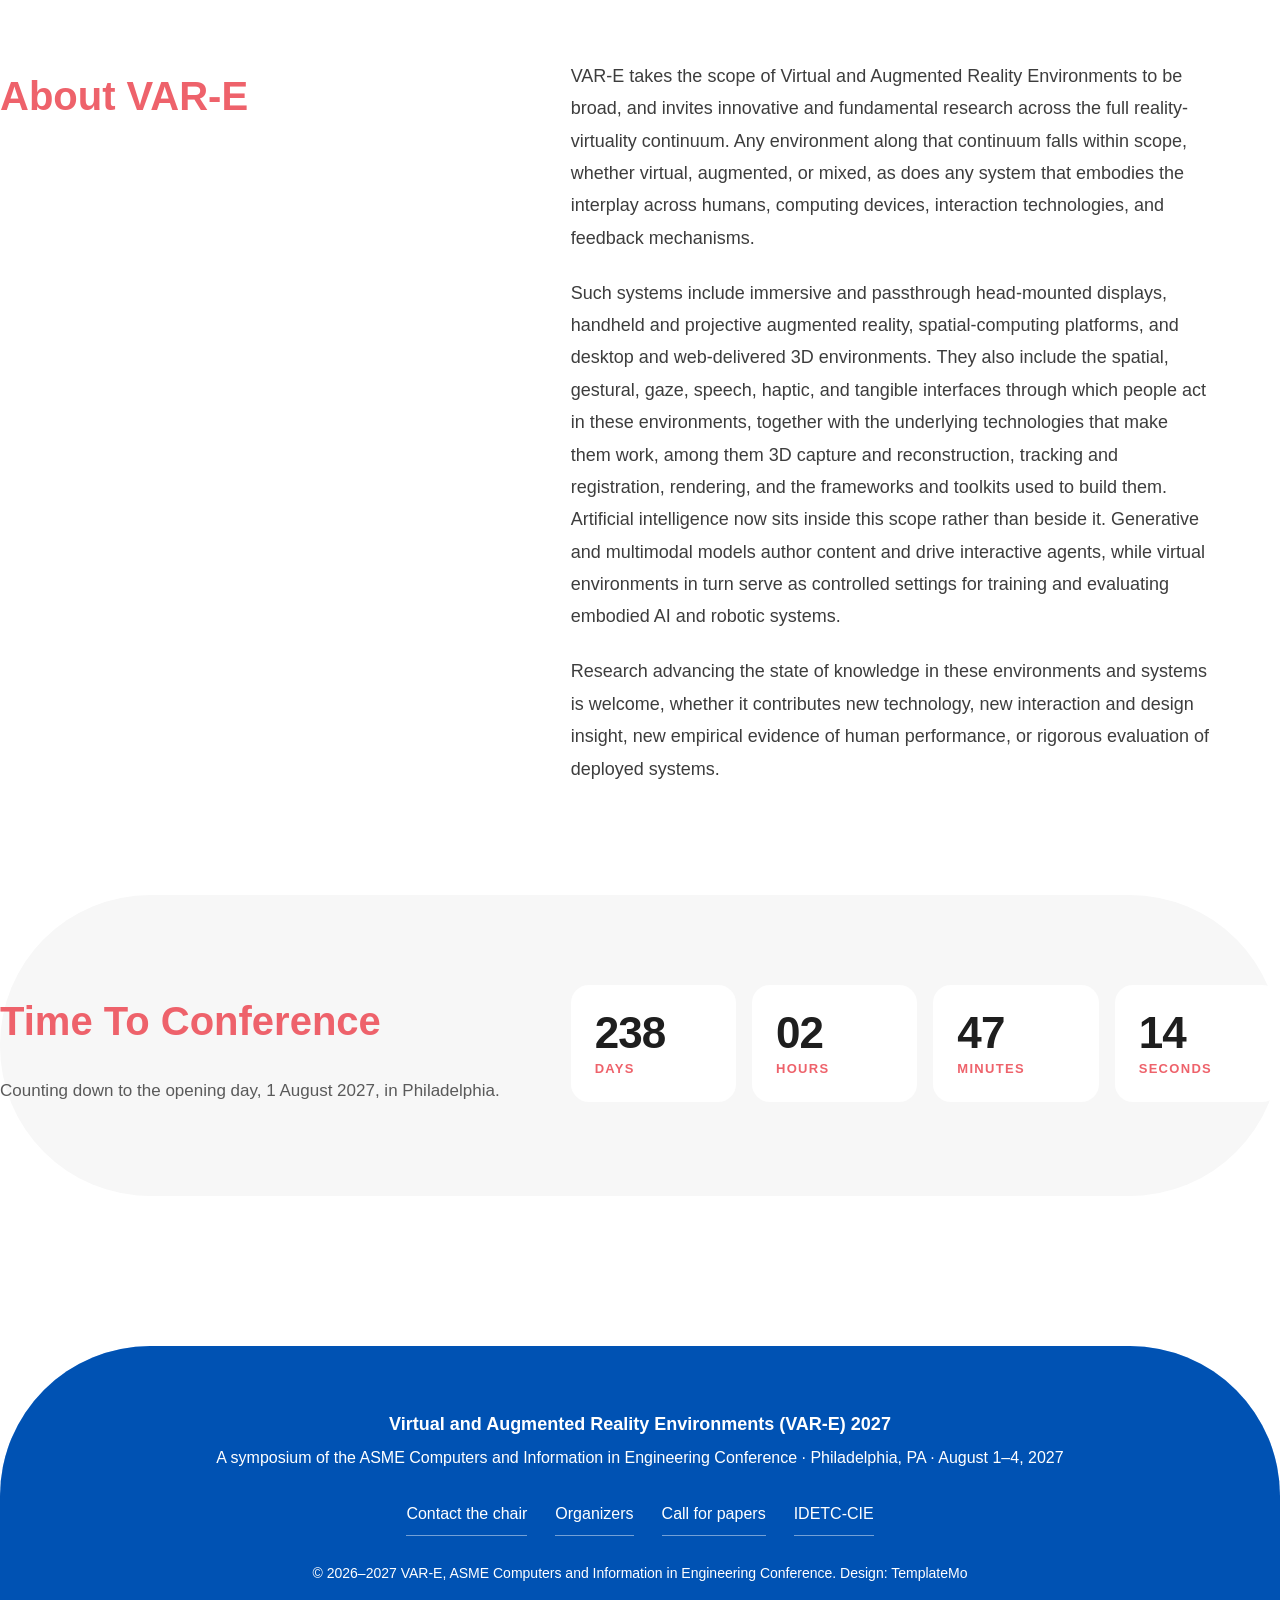
==== commit 1b66fbcf: "Rewrite the home page introduction for 2027 The introduction still described the previous edition's " ====
--- a/VARE/index.html
+++ b/VARE/index.html
@@ -175,9 +175,9 @@
           <h2>About VAR-E</h2>
         </div>
         <div class="split-main">
-          <p>VAR-E considers the scope of virtual environments to be broad and invite innovative and fundamental research across a wide spectrum of virtual environments. Specifically, any type of environment in the reality-virtuality spectrum is a virtual environment and any system that embodies the interplay across humans, computing devices, interaction technologies, and feedback mechanisms is a virtual system.</p>
-          <p>Such environments may include virtual reality systems (including desktop VR, mobile VR, and head-mounted displays), augmented/mixed reality systems (head-mounted, tablet-based, and mobile-based), pen and multi-touch interfaces, mobile devices, wearable technologies (smartwatches, custom wearable systems for tracking, and interactions), spatial user interfaces (e.g. using Kinect, Leap Motion, and other controllers), haptics-based interaction techniques and interfaces, 3D audio interfaces, and tangible user interfaces (such as those that use day-to-day physical objects for virtual manipulation).</p>
-          <p>Any research aimed at advancing the state of knowledge to advance virtual environments and systems (as qualified above) is welcome.</p>
+          <p>VAR-E takes the scope of Virtual and Augmented Reality Environments to be broad, and invites innovative and fundamental research across the full reality-virtuality continuum. Any environment along that continuum falls within scope, whether virtual, augmented, or mixed, as does any system that embodies the interplay across humans, computing devices, interaction technologies, and feedback mechanisms.</p>
+          <p>Such systems include immersive and passthrough head-mounted displays, handheld and projective augmented reality, spatial-computing platforms, and desktop and web-delivered 3D environments. They also include the spatial, gestural, gaze, speech, haptic, and tangible interfaces through which people act in these environments, together with the underlying technologies that make them work, among them 3D capture and reconstruction, tracking and registration, rendering, and the frameworks and toolkits used to build them. Artificial intelligence now sits inside this scope rather than beside it. Generative and multimodal models author content and drive interactive agents, while virtual environments in turn serve as controlled settings for training and evaluating embodied AI and robotic systems.</p>
+          <p>Research advancing the state of knowledge in these environments and systems is welcome, whether it contributes new technology, new interaction and design insight, new empirical evidence of human performance, or rigorous evaluation of deployed systems.</p>
         </div>
       </div>
     </div>
